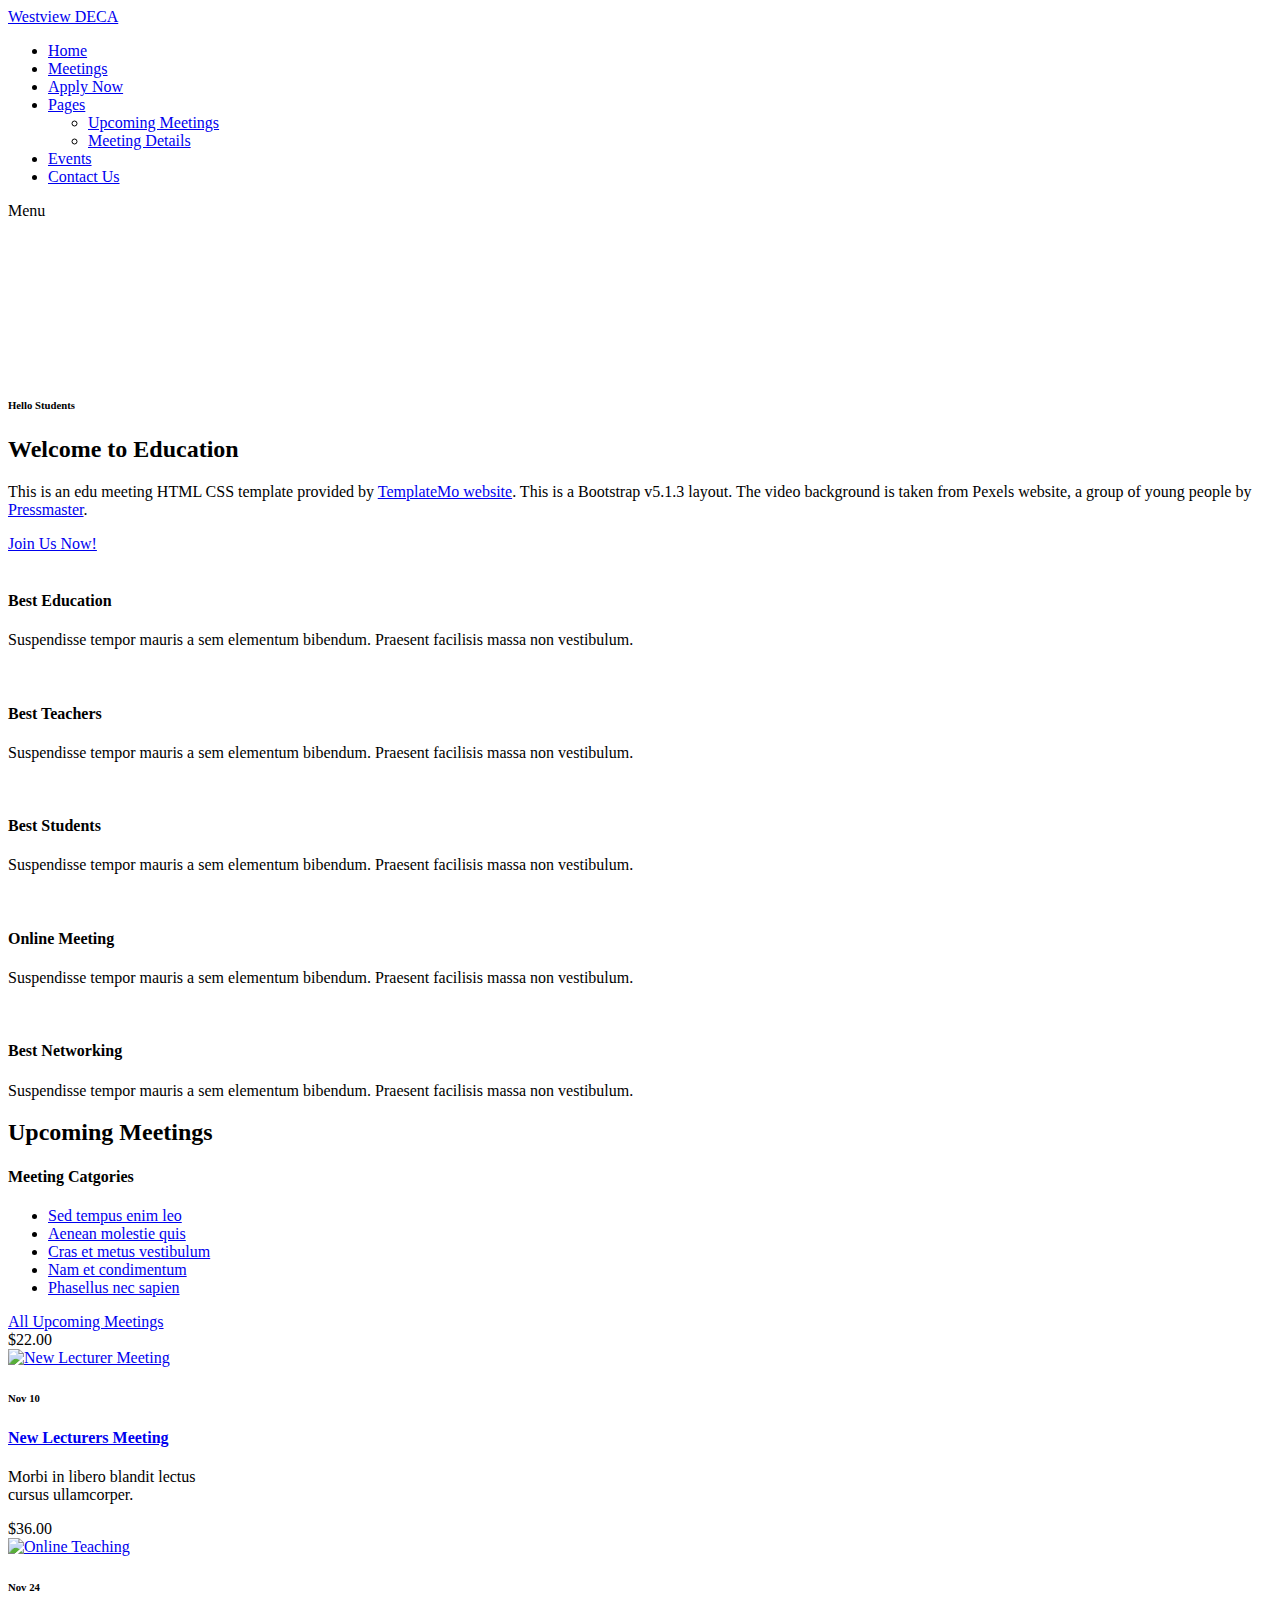
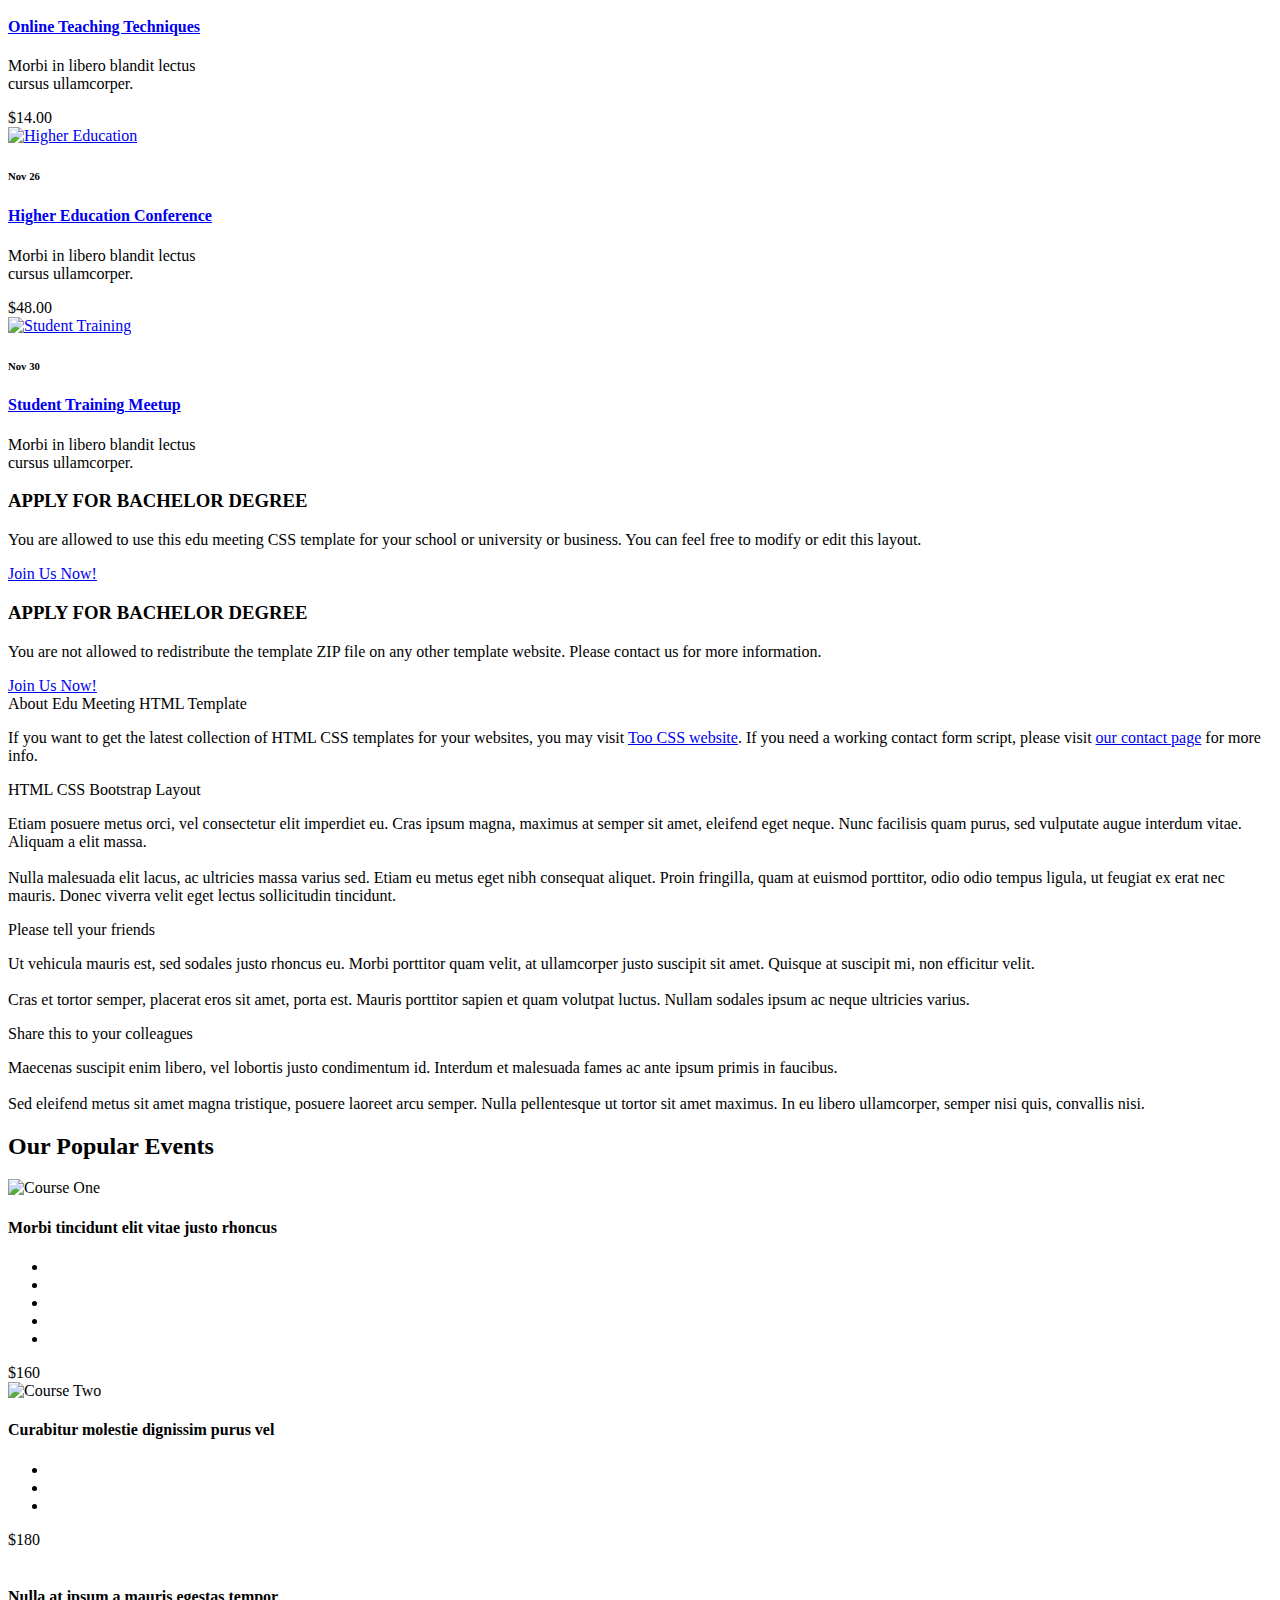
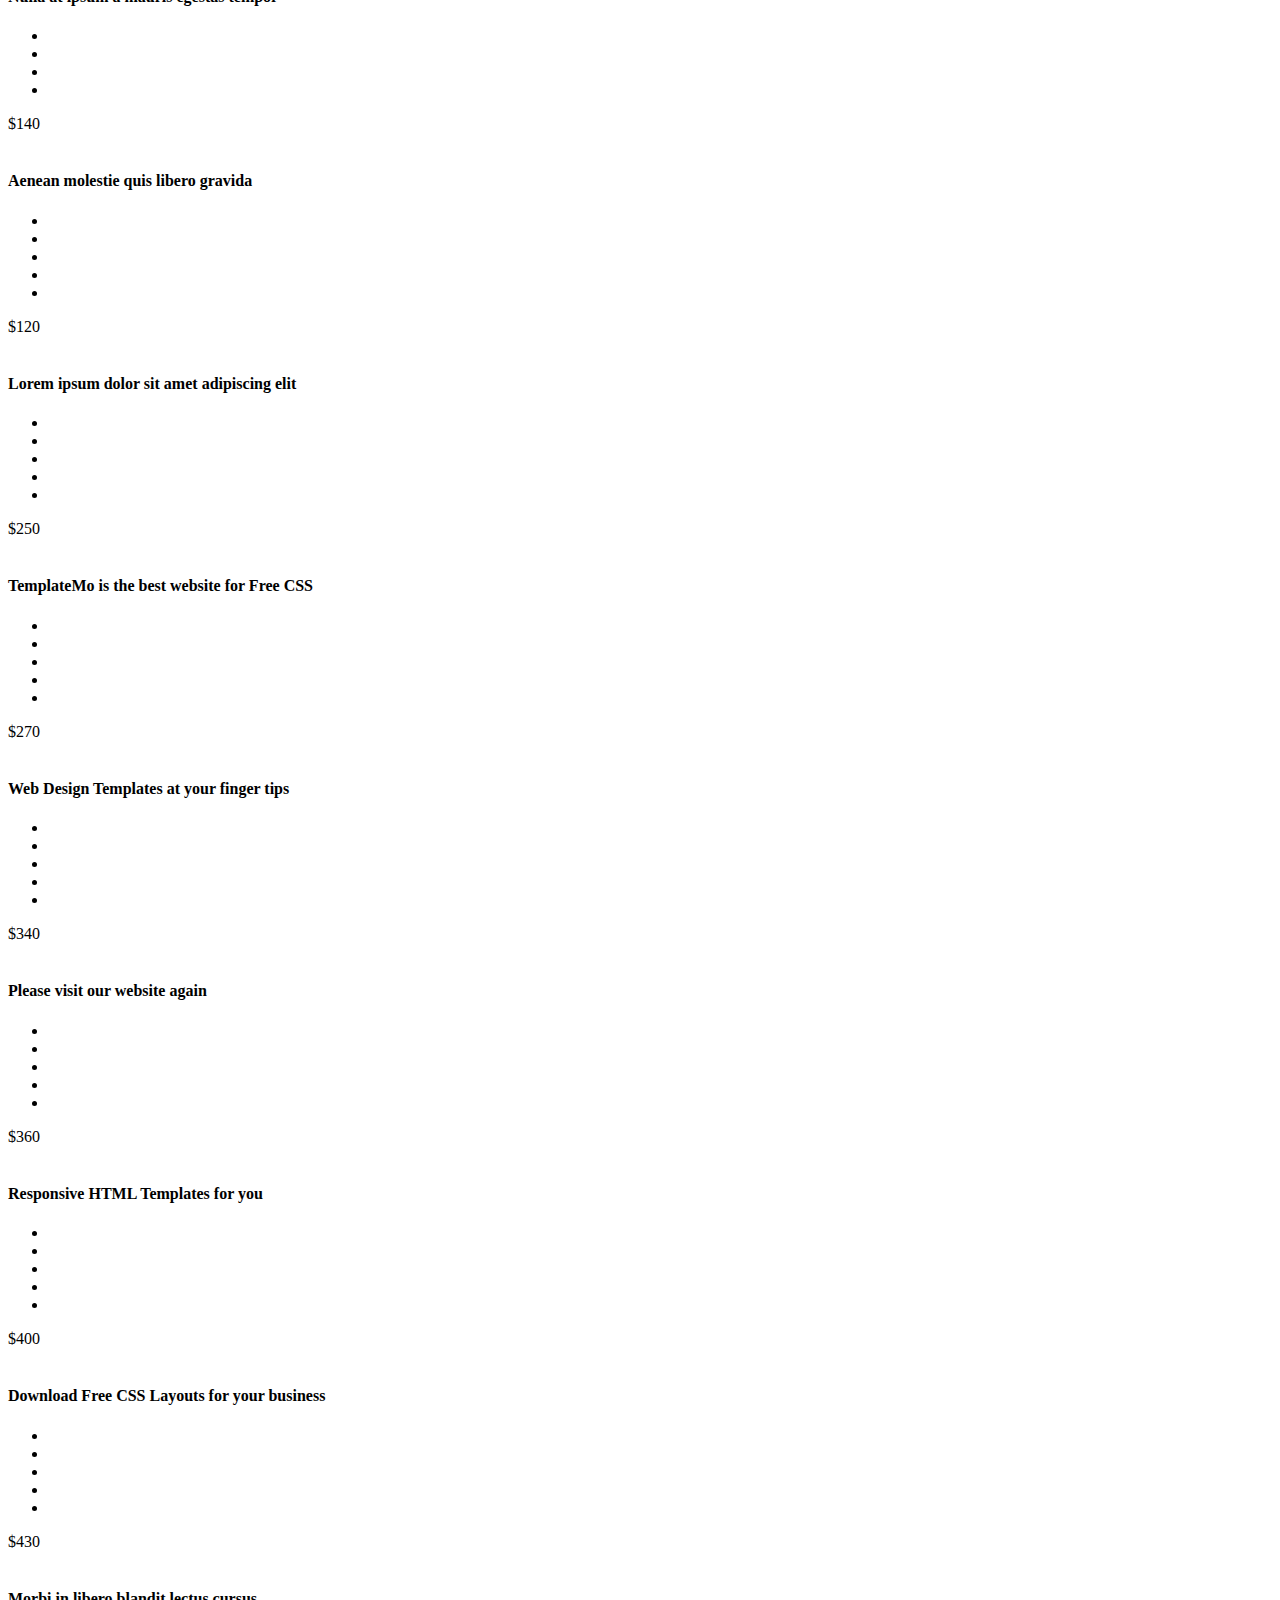
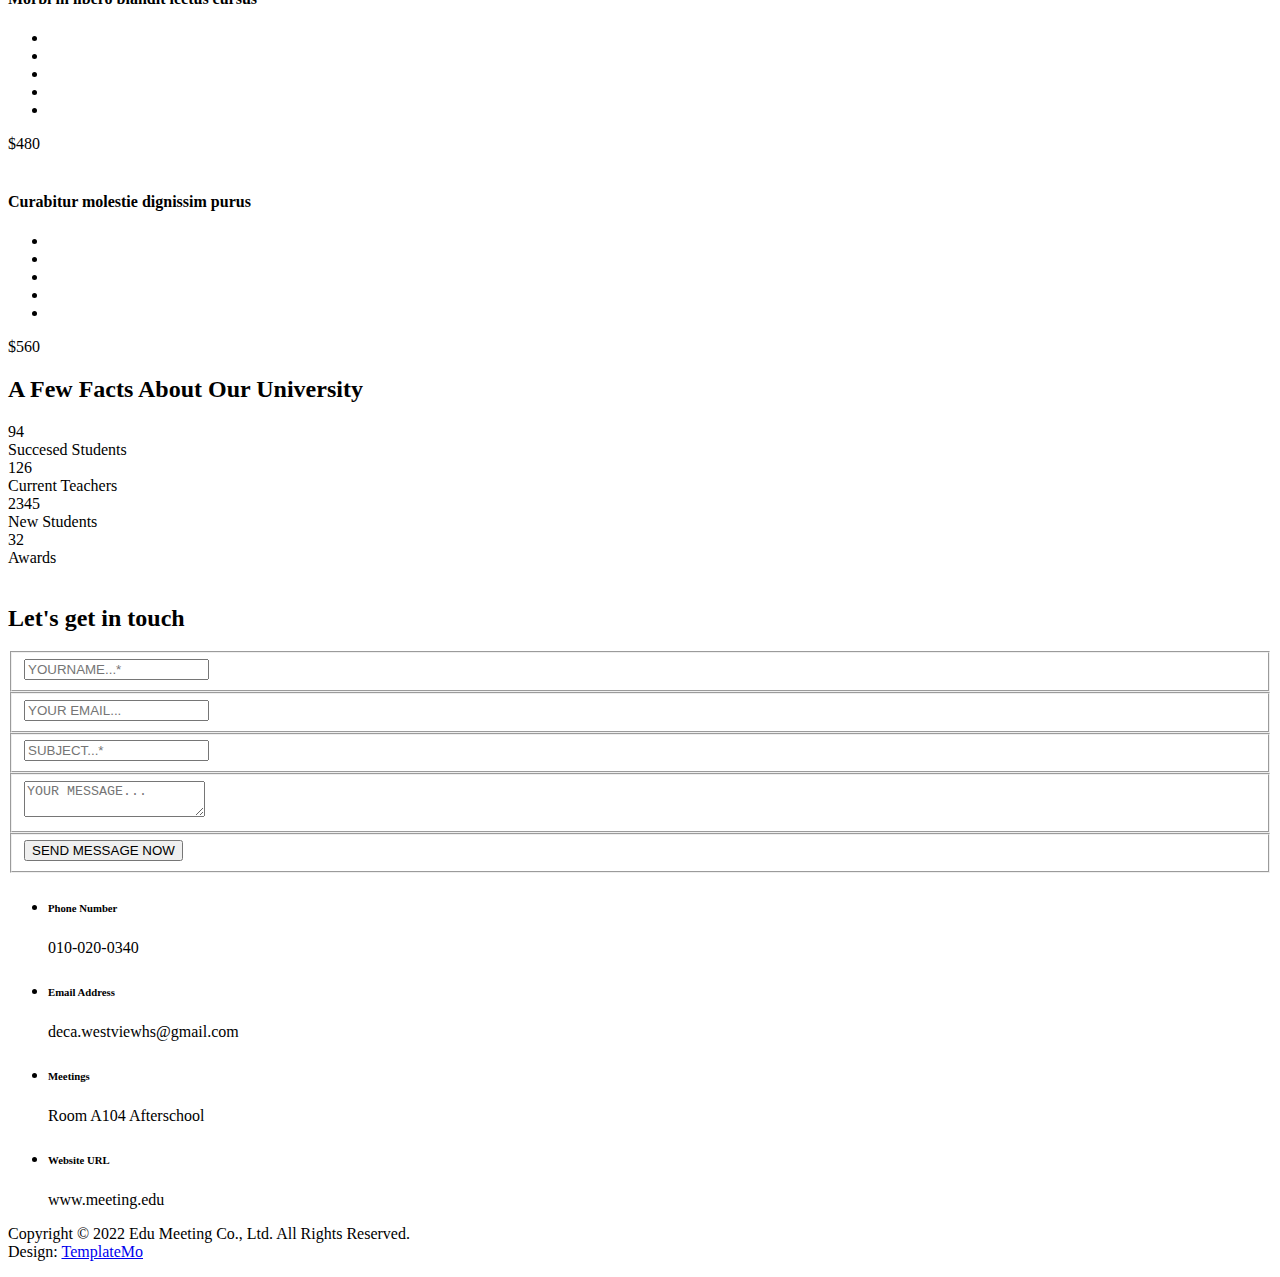
==== DECA/index.html @ 2450dc6e "Update index.html" ====
<!DOCTYPE html>
<html lang="en">

  <head>

    <meta charset="utf-8">
    <meta name="viewport" content="width=device-width, initial-scale=1, shrink-to-fit=no">
    <meta name="description" content="">
    <meta name="author" content="TemplateMo">
    <link href="https://fonts.googleapis.com/css?family=Poppins:100,200,300,400,500,600,700,800,900" rel="stylesheet">

    <title>Westview DECA</title>

    <!-- Bootstrap core CSS -->
    <link href="vendor/bootstrap/css/bootstrap.min.css" rel="stylesheet">


    <!-- Additional CSS Files -->
    <link rel="stylesheet" href="assets/css/fontawesome.css">
    <link rel="stylesheet" href="assets/css/templatemo-edu-meeting.css">
    <link rel="stylesheet" href="assets/css/owl.css">
    <link rel="stylesheet" href="assets/css/lightbox.css">

  </head>

<body>

 

  <!-- ***** Header Area Start ***** -->
  <header class="header-area header-sticky">
      <div class="container">
          <div class="row">
              <div class="col-12">
                  <nav class="main-nav">
                      <!-- ***** Logo Start ***** -->
                      <a href="index.html" class="logo">
                          Westview DECA
                      </a>
                      <!-- ***** Logo End ***** -->
                      <!-- ***** Menu Start ***** -->
                      <ul class="nav">
                          <li class="scroll-to-section"><a href="#top" class="active">Home</a></li>
                          <li><a href="meetings.html">Meetings</a></li>
                          <li class="scroll-to-section"><a href="#apply">Apply Now</a></li>
                          <li class="has-sub">
                              <a href="javascript:void(0)">Pages</a>
                              <ul class="sub-menu">
                                  <li><a href="meetings.html">Upcoming Meetings</a></li>
                                  <li><a href="meeting-details.html">Meeting Details</a></li>
                              </ul>
                          </li>
                          <li class="scroll-to-section"><a href="#courses">Events</a></li> 
                          <li class="scroll-to-section"><a href="#contact">Contact Us</a></li> 
                      </ul>        
                      <a class='menu-trigger'>
                          <span>Menu</span>
                      </a>
                      <!-- ***** Menu End ***** -->
                  </nav>
              </div>
          </div>
      </div>
  </header>
  <!-- ***** Header Area End ***** -->

  <!-- ***** Main Banner Area Start ***** -->
  <section class="section main-banner" id="top" data-section="section1">
      <video autoplay muted loop id="bg-video">
          <source src="assets/images/course-video.mp4" type="video/mp4" />
      </video>

      <div class="video-overlay header-text">
          <div class="container">
            <div class="row">
              <div class="col-lg-12">
                <div class="caption">
              <h6>Hello Students</h6>
              <h2>Welcome to Education</h2>
              <p>This is an edu meeting HTML CSS template provided by <a rel="nofollow" href="https://templatemo.com/page/1" target="_blank">TemplateMo website</a>. This is a Bootstrap v5.1.3 layout. The video background is taken from Pexels website, a group of young people by <a rel="nofollow" href="https://www.pexels.com/@pressmaster" target="_blank">Pressmaster</a>.</p>
              <div class="main-button-red">
                  <div class="scroll-to-section"><a href="#contact">Join Us Now!</a></div>
              </div>
          </div>
              </div>
            </div>
          </div>
      </div>
  </section>
  <!-- ***** Main Banner Area End ***** -->

  <section class="services">
    <div class="container">
      <div class="row">
        <div class="col-lg-12">
          <div class="owl-service-item owl-carousel">
          
            <div class="item">
              <div class="icon">
                <img src="assets/images/service-icon-01.png" alt="">
              </div>
              <div class="down-content">
                <h4>Best Education</h4>
                <p>Suspendisse tempor mauris a sem elementum bibendum. Praesent facilisis massa non vestibulum.</p>
              </div>
            </div>
            
            <div class="item">
              <div class="icon">
                <img src="assets/images/service-icon-02.png" alt="">
              </div>
              <div class="down-content">
                <h4>Best Teachers</h4>
                <p>Suspendisse tempor mauris a sem elementum bibendum. Praesent facilisis massa non vestibulum.</p>
              </div>
            </div>
            
            <div class="item">
              <div class="icon">
                <img src="assets/images/service-icon-03.png" alt="">
              </div>
              <div class="down-content">
                <h4>Best Students</h4>
                <p>Suspendisse tempor mauris a sem elementum bibendum. Praesent facilisis massa non vestibulum.</p>
              </div>
            </div>
            
            <div class="item">
              <div class="icon">
                <img src="assets/images/service-icon-02.png" alt="">
              </div>
              <div class="down-content">
                <h4>Online Meeting</h4>
                <p>Suspendisse tempor mauris a sem elementum bibendum. Praesent facilisis massa non vestibulum.</p>
              </div>
            </div>
            
            <div class="item">
              <div class="icon">
                <img src="assets/images/service-icon-03.png" alt="">
              </div>
              <div class="down-content">
                <h4>Best Networking</h4>
                <p>Suspendisse tempor mauris a sem elementum bibendum. Praesent facilisis massa non vestibulum.</p>
              </div>
            </div>
            
          </div>
        </div>
      </div>
    </div>
  </section>

  <section class="upcoming-meetings" id="meetings">
    <div class="container">
      <div class="row">
        <div class="col-lg-12">
          <div class="section-heading">
            <h2>Upcoming Meetings</h2>
          </div>
        </div>
        <div class="col-lg-4">
          <div class="categories">
            <h4>Meeting Catgories</h4>
            <ul>
              <li><a href="#">Sed tempus enim leo</a></li>
              <li><a href="#">Aenean molestie quis</a></li>
              <li><a href="#">Cras et metus vestibulum</a></li>
              <li><a href="#">Nam et condimentum</a></li>
              <li><a href="#">Phasellus nec sapien</a></li>
            </ul>
            <div class="main-button-red">
              <a href="meetings.html">All Upcoming Meetings</a>
            </div>
          </div>
        </div>
        <div class="col-lg-8">
          <div class="row">
            <div class="col-lg-6">
              <div class="meeting-item">
                <div class="thumb">
                  <div class="price">
                    <span>$22.00</span>
                  </div>
                  <a href="meeting-details.html"><img src="assets/images/meeting-01.jpg" alt="New Lecturer Meeting"></a>
                </div>
                <div class="down-content">
                  <div class="date">
                    <h6>Nov <span>10</span></h6>
                  </div>
                  <a href="meeting-details.html"><h4>New Lecturers Meeting</h4></a>
                  <p>Morbi in libero blandit lectus<br>cursus ullamcorper.</p>
                </div>
              </div>
            </div>
            <div class="col-lg-6">
              <div class="meeting-item">
                <div class="thumb">
                  <div class="price">
                    <span>$36.00</span>
                  </div>
                  <a href="meeting-details.html"><img src="assets/images/meeting-02.jpg" alt="Online Teaching"></a>
                </div>
                <div class="down-content">
                  <div class="date">
                    <h6>Nov <span>24</span></h6>
                  </div>
                  <a href="meeting-details.html"><h4>Online Teaching Techniques</h4></a>
                  <p>Morbi in libero blandit lectus<br>cursus ullamcorper.</p>
                </div>
              </div>
            </div>
            <div class="col-lg-6">
              <div class="meeting-item">
                <div class="thumb">
                  <div class="price">
                    <span>$14.00</span>
                  </div>
                  <a href="meeting-details.html"><img src="assets/images/meeting-03.jpg" alt="Higher Education"></a>
                </div>
                <div class="down-content">
                  <div class="date">
                    <h6>Nov <span>26</span></h6>
                  </div>
                  <a href="meeting-details.html"><h4>Higher Education Conference</h4></a>
                  <p>Morbi in libero blandit lectus<br>cursus ullamcorper.</p>
                </div>
              </div>
            </div>
            <div class="col-lg-6">
              <div class="meeting-item">
                <div class="thumb">
                  <div class="price">
                    <span>$48.00</span>
                  </div>
                  <a href="meeting-details.html"><img src="assets/images/meeting-04.jpg" alt="Student Training"></a>
                </div>
                <div class="down-content">
                  <div class="date">
                    <h6>Nov <span>30</span></h6>
                  </div>
                  <a href="meeting-details.html"><h4>Student Training Meetup</h4></a>
                  <p>Morbi in libero blandit lectus<br>cursus ullamcorper.</p>
                </div>
              </div>
            </div>
          </div>
        </div>
      </div>
    </div>
  </section>

  <section class="apply-now" id="apply">
    <div class="container">
      <div class="row">
        <div class="col-lg-6 align-self-center">
          <div class="row">
            <div class="col-lg-12">
              <div class="item">
                <h3>APPLY FOR BACHELOR DEGREE</h3>
                <p>You are allowed to use this edu meeting CSS template for your school or university or business. You can feel free to modify or edit this layout.</p>
                <div class="main-button-red">
                  <div class="scroll-to-section"><a href="#contact">Join Us Now!</a></div>
              </div>
              </div>
            </div>
            <div class="col-lg-12">
              <div class="item">
                <h3>APPLY FOR BACHELOR DEGREE</h3>
                <p>You are not allowed to redistribute the template ZIP file on any other template website. Please contact us for more information.</p>
                <div class="main-button-yellow">
                  <div class="scroll-to-section"><a href="#contact">Join Us Now!</a></div>
              </div>
              </div>
            </div>
          </div>
        </div>
        <div class="col-lg-6">
          <div class="accordions is-first-expanded">
            <article class="accordion">
                <div class="accordion-head">
                    <span>About Edu Meeting HTML Template</span>
                    <span class="icon">
                        <i class="icon fa fa-chevron-right"></i>
                    </span>
                </div>
                <div class="accordion-body">
                    <div class="content">
                        <p>If you want to get the latest collection of HTML CSS templates for your websites, you may visit <a rel="nofollow" href="https://www.toocss.com/" target="_blank">Too CSS website</a>. If you need a working contact form script, please visit <a href="https://templatemo.com/contact" target="_parent">our contact page</a> for more info.</p>
                    </div>
                </div>
            </article>
            <article class="accordion">
                <div class="accordion-head">
                    <span>HTML CSS Bootstrap Layout</span>
                    <span class="icon">
                        <i class="icon fa fa-chevron-right"></i>
                    </span>
                </div>
                <div class="accordion-body">
                    <div class="content">
                        <p>Etiam posuere metus orci, vel consectetur elit imperdiet eu. Cras ipsum magna, maximus at semper sit amet, eleifend eget neque. Nunc facilisis quam purus, sed vulputate augue interdum vitae. Aliquam a elit massa.<br><br>
                        Nulla malesuada elit lacus, ac ultricies massa varius sed. Etiam eu metus eget nibh consequat aliquet. Proin fringilla, quam at euismod porttitor, odio odio tempus ligula, ut feugiat ex erat nec mauris. Donec viverra velit eget lectus sollicitudin tincidunt.</p>
                    </div>
                </div>
            </article>
            <article class="accordion">
                <div class="accordion-head">
                    <span>Please tell your friends</span>
                    <span class="icon">
                        <i class="icon fa fa-chevron-right"></i>
                    </span>
                </div>
                <div class="accordion-body">
                    <div class="content">
                        <p>Ut vehicula mauris est, sed sodales justo rhoncus eu. Morbi porttitor quam velit, at ullamcorper justo suscipit sit amet. Quisque at suscipit mi, non efficitur velit.<br><br>
                        Cras et tortor semper, placerat eros sit amet, porta est. Mauris porttitor sapien et quam volutpat luctus. Nullam sodales ipsum ac neque ultricies varius.</p>
                    </div>
                </div>
            </article>
            <article class="accordion last-accordion">
                <div class="accordion-head">
                    <span>Share this to your colleagues</span>
                    <span class="icon">
                        <i class="icon fa fa-chevron-right"></i>
                    </span>
                </div>
                <div class="accordion-body">
                    <div class="content">
                        <p>Maecenas suscipit enim libero, vel lobortis justo condimentum id. Interdum et malesuada fames ac ante ipsum primis in faucibus.<br><br>
                        Sed eleifend metus sit amet magna tristique, posuere laoreet arcu semper. Nulla pellentesque ut tortor sit amet maximus. In eu libero ullamcorper, semper nisi quis, convallis nisi.</p>
                    </div>
                </div>
            </article>
        </div>
        </div>
      </div>
    </div>
  </section>

  <section class="our-courses" id="courses">
    <div class="container">
      <div class="row">
        <div class="col-lg-12">
          <div class="section-heading">
            <h2>Our Popular Events</h2>
          </div>
        </div>
        <div class="col-lg-12">
          <div class="owl-courses-item owl-carousel">
            <div class="item">
              <img src="assets/images/course-01.jpg" alt="Course One">
              <div class="down-content">
                <h4>Morbi tincidunt elit vitae justo rhoncus</h4>
                <div class="info">
                  <div class="row">
                    <div class="col-8">
                      <ul>
                        <li><i class="fa fa-star"></i></li>
                        <li><i class="fa fa-star"></i></li>
                        <li><i class="fa fa-star"></i></li>
                        <li><i class="fa fa-star"></i></li>
                        <li><i class="fa fa-star"></i></li>
                      </ul>
                    </div>
                    <div class="col-4">
                       <span>$160</span>
                    </div>
                  </div>
                </div>
              </div>
            </div>
            <div class="item">
              <img src="assets/images/course-02.jpg" alt="Course Two">
              <div class="down-content">
                <h4>Curabitur molestie dignissim purus vel</h4>
                <div class="info">
                  <div class="row">
                    <div class="col-8">
                      <ul>
                        <li><i class="fa fa-star"></i></li>
                        <li><i class="fa fa-star"></i></li>
                        <li><i class="fa fa-star"></i></li>
                      </ul>
                    </div>
                    <div class="col-4">
                       <span>$180</span>
                    </div>
                  </div>
                </div>
              </div>
            </div>
            <div class="item">
              <img src="assets/images/course-03.jpg" alt="">
              <div class="down-content">
                <h4>Nulla at ipsum a mauris egestas tempor</h4>
                <div class="info">
                  <div class="row">
                    <div class="col-8">
                      <ul>
                        <li><i class="fa fa-star"></i></li>
                        <li><i class="fa fa-star"></i></li>
                        <li><i class="fa fa-star"></i></li>
                        <li><i class="fa fa-star"></i></li>
                      </ul>
                    </div>
                    <div class="col-4">
                       <span>$140</span>
                    </div>
                  </div>
                </div>
              </div>
            </div>
            <div class="item">
              <img src="assets/images/course-04.jpg" alt="">
              <div class="down-content">
                <h4>Aenean molestie quis libero gravida</h4>
                <div class="info">
                  <div class="row">
                    <div class="col-8">
                      <ul>
                        <li><i class="fa fa-star"></i></li>
                        <li><i class="fa fa-star"></i></li>
                        <li><i class="fa fa-star"></i></li>
                        <li><i class="fa fa-star"></i></li>
                        <li><i class="fa fa-star"></i></li>
                      </ul>
                    </div>
                    <div class="col-4">
                       <span>$120</span>
                    </div>
                  </div>
                </div>
              </div>
            </div>
            <div class="item">
              <img src="assets/images/course-01.jpg" alt="">
              <div class="down-content">
                <h4>Lorem ipsum dolor sit amet adipiscing elit</h4>
                <div class="info">
                  <div class="row">
                    <div class="col-8">
                      <ul>
                        <li><i class="fa fa-star"></i></li>
                        <li><i class="fa fa-star"></i></li>
                        <li><i class="fa fa-star"></i></li>
                        <li><i class="fa fa-star"></i></li>
                        <li><i class="fa fa-star"></i></li>
                      </ul>
                    </div>
                    <div class="col-4">
                       <span>$250</span>
                    </div>
                  </div>
                </div>
              </div>
            </div>
            <div class="item">
              <img src="assets/images/course-02.jpg" alt="">
              <div class="down-content">
                <h4>TemplateMo is the best website for Free CSS</h4>
                <div class="info">
                  <div class="row">
                    <div class="col-8">
                      <ul>
                        <li><i class="fa fa-star"></i></li>
                        <li><i class="fa fa-star"></i></li>
                        <li><i class="fa fa-star"></i></li>
                        <li><i class="fa fa-star"></i></li>
                        <li><i class="fa fa-star"></i></li>
                      </ul>
                    </div>
                    <div class="col-4">
                       <span>$270</span>
                    </div>
                  </div>
                </div>
              </div>
            </div>
            <div class="item">
              <img src="assets/images/course-03.jpg" alt="">
              <div class="down-content">
                <h4>Web Design Templates at your finger tips</h4>
                <div class="info">
                  <div class="row">
                    <div class="col-8">
                      <ul>
                        <li><i class="fa fa-star"></i></li>
                        <li><i class="fa fa-star"></i></li>
                        <li><i class="fa fa-star"></i></li>
                        <li><i class="fa fa-star"></i></li>
                        <li><i class="fa fa-star"></i></li>
                      </ul>
                    </div>
                    <div class="col-4">
                       <span>$340</span>
                    </div>
                  </div>
                </div>
              </div>
            </div>
            <div class="item">
              <img src="assets/images/course-04.jpg" alt="">
              <div class="down-content">
                <h4>Please visit our website again</h4>
                <div class="info">
                  <div class="row">
                    <div class="col-8">
                      <ul>
                        <li><i class="fa fa-star"></i></li>
                        <li><i class="fa fa-star"></i></li>
                        <li><i class="fa fa-star"></i></li>
                        <li><i class="fa fa-star"></i></li>
                        <li><i class="fa fa-star"></i></li>
                      </ul>
                    </div>
                    <div class="col-4">
                       <span>$360</span>
                    </div>
                  </div>
                </div>
              </div>
            </div>
            <div class="item">
              <img src="assets/images/course-01.jpg" alt="">
              <div class="down-content">
                <h4>Responsive HTML Templates for you</h4>
                <div class="info">
                  <div class="row">
                    <div class="col-8">
                      <ul>
                        <li><i class="fa fa-star"></i></li>
                        <li><i class="fa fa-star"></i></li>
                        <li><i class="fa fa-star"></i></li>
                        <li><i class="fa fa-star"></i></li>
                        <li><i class="fa fa-star"></i></li>
                      </ul>
                    </div>
                    <div class="col-4">
                       <span>$400</span>
                    </div>
                  </div>
                </div>
              </div>
            </div>
            <div class="item">
              <img src="assets/images/course-02.jpg" alt="">
              <div class="down-content">
                <h4>Download Free CSS Layouts for your business</h4>
                <div class="info">
                  <div class="row">
                    <div class="col-8">
                      <ul>
                        <li><i class="fa fa-star"></i></li>
                        <li><i class="fa fa-star"></i></li>
                        <li><i class="fa fa-star"></i></li>
                        <li><i class="fa fa-star"></i></li>
                        <li><i class="fa fa-star"></i></li>
                      </ul>
                    </div>
                    <div class="col-4">
                       <span>$430</span>
                    </div>
                  </div>
                </div>
              </div>
            </div>
            <div class="item">
              <img src="assets/images/course-03.jpg" alt="">
              <div class="down-content">
                <h4>Morbi in libero blandit lectus cursus</h4>
                <div class="info">
                  <div class="row">
                    <div class="col-8">
                      <ul>
                        <li><i class="fa fa-star"></i></li>
                        <li><i class="fa fa-star"></i></li>
                        <li><i class="fa fa-star"></i></li>
                        <li><i class="fa fa-star"></i></li>
                        <li><i class="fa fa-star"></i></li>
                      </ul>
                    </div>
                    <div class="col-4">
                       <span>$480</span>
                    </div>
                  </div>
                </div>
              </div>
            </div>
            <div class="item">
              <img src="assets/images/course-04.jpg" alt="">
              <div class="down-content">
                <h4>Curabitur molestie dignissim purus</h4>
                <div class="info">
                  <div class="row">
                    <div class="col-8">
                      <ul>
                        <li><i class="fa fa-star"></i></li>
                        <li><i class="fa fa-star"></i></li>
                        <li><i class="fa fa-star"></i></li>
                        <li><i class="fa fa-star"></i></li>
                        <li><i class="fa fa-star"></i></li>
                      </ul>
                    </div>
                    <div class="col-4">
                       <span>$560</span>
                    </div>
                  </div>
                </div>
              </div>
            </div>
          </div>
        </div>
      </div>
    </div>
  </section>

  <section class="our-facts">
    <div class="container">
      <div class="row">
        <div class="col-lg-6">
          <div class="row">
            <div class="col-lg-12">
              <h2>A Few Facts About Our University</h2>
            </div>
            <div class="col-lg-6">
              <div class="row">
                <div class="col-12">
                  <div class="count-area-content percentage">
                    <div class="count-digit">94</div>
                    <div class="count-title">Succesed Students</div>
                  </div>
                </div>
                <div class="col-12">
                  <div class="count-area-content">
                    <div class="count-digit">126</div>
                    <div class="count-title">Current Teachers</div>
                  </div>
                </div>
              </div>
            </div>
            <div class="col-lg-6">
              <div class="row">
                <div class="col-12">
                  <div class="count-area-content new-students">
                    <div class="count-digit">2345</div>
                    <div class="count-title">New Students</div>
                  </div>
                </div> 
                <div class="col-12">
                  <div class="count-area-content">
                    <div class="count-digit">32</div>
                    <div class="count-title">Awards</div>
                  </div>
                </div>
              </div>
            </div>
          </div>
        </div> 
        <div class="col-lg-6 align-self-center">
          <div class="video">
            <a href="https://www.youtube.com/watch?v=HndV87XpkWg" target="_blank"><img src="assets/images/play-icon.png" alt=""></a>
          </div>
        </div>
      </div>
    </div>
  </section>

  <section class="contact-us" id="contact">
    <div class="container">
      <div class="row">
        <div class="col-lg-9 align-self-center">
          <div class="row">
            <div class="col-lg-12">
              <form id="contact" action="" method="post">
                <div class="row">
                  <div class="col-lg-12">
                    <h2>Let's get in touch</h2>
                  </div>
                  <div class="col-lg-4">
                    <fieldset>
                      <input name="name" type="text" id="name" placeholder="YOURNAME...*" required="">
                    </fieldset>
                  </div>
                  <div class="col-lg-4">
                    <fieldset>
                    <input name="email" type="text" id="email" pattern="[^ @]*@[^ @]*" placeholder="YOUR EMAIL..." required="">
                  </fieldset>
                  </div>
                  <div class="col-lg-4">
                    <fieldset>
                      <input name="subject" type="text" id="subject" placeholder="SUBJECT...*" required="">
                    </fieldset>
                  </div>
                  <div class="col-lg-12">
                    <fieldset>
                      <textarea name="message" type="text" class="form-control" id="message" placeholder="YOUR MESSAGE..." required=""></textarea>
                    </fieldset>
                  </div>
                  <div class="col-lg-12">
                    <fieldset>
                      <button type="submit" id="form-submit" class="button">SEND MESSAGE NOW</button>
                    </fieldset>
                  </div>
                </div>
              </form>
            </div>
          </div>
        </div>
        <div class="col-lg-3">
          <div class="right-info">
            <ul>
              <li>
                <h6>Phone Number</h6>
                <span>010-020-0340</span>
              </li>
              <li>
                <h6>Email Address</h6>
                <span>deca.westviewhs@gmail.com</span>
              </li>
              <li>
                <h6>Meetings </h6>
                <span>Room A104 Afterschool</span>
              </li>
              <li>
                <h6>Website URL</h6>
                <span>www.meeting.edu</span>
              </li>
            </ul>
          </div>
        </div>
      </div>
    </div>
    <div class="footer">
      <p>Copyright © 2022 Edu Meeting Co., Ltd. All Rights Reserved. 
          <br>Design: <a href="https://templatemo.com" target="_parent" title="free css templates">TemplateMo</a></p>
    </div>
  </section>

  <!-- Scripts -->
  <!-- Bootstrap core JavaScript -->
    <script src="vendor/jquery/jquery.min.js"></script>
    <script src="vendor/bootstrap/js/bootstrap.bundle.min.js"></script>

    <script src="assets/js/isotope.min.js"></script>
    <script src="assets/js/owl-carousel.js"></script>
    <script src="assets/js/lightbox.js"></script>
    <script src="assets/js/tabs.js"></script>
    <script src="assets/js/video.js"></script>
    <script src="assets/js/slick-slider.js"></script>
    <script src="assets/js/custom.js"></script>
    <script>
        //according to loftblog tut
        $('.nav li:first').addClass('active');

        var showSection = function showSection(section, isAnimate) {
          var
          direction = section.replace(/#/, ''),
          reqSection = $('.section').filter('[data-section="' + direction + '"]'),
          reqSectionPos = reqSection.offset().top - 0;

          if (isAnimate) {
            $('body, html').animate({
              scrollTop: reqSectionPos },
            800);
          } else {
            $('body, html').scrollTop(reqSectionPos);
          }

        };

        var checkSection = function checkSection() {
          $('.section').each(function () {
            var
            $this = $(this),
            topEdge = $this.offset().top - 80,
            bottomEdge = topEdge + $this.height(),
            wScroll = $(window).scrollTop();
            if (topEdge < wScroll && bottomEdge > wScroll) {
              var
              currentId = $this.data('section'),
              reqLink = $('a').filter('[href*=\\#' + currentId + ']');
              reqLink.closest('li').addClass('active').
              siblings().removeClass('active');
            }
          });
        };

        $('.main-menu, .responsive-menu, .scroll-to-section').on('click', 'a', function (e) {
          e.preventDefault();
          showSection($(this).attr('href'), true);
        });

        $(window).scroll(function () {
          checkSection();
        });
    </script>
</body>

</body>
</html>
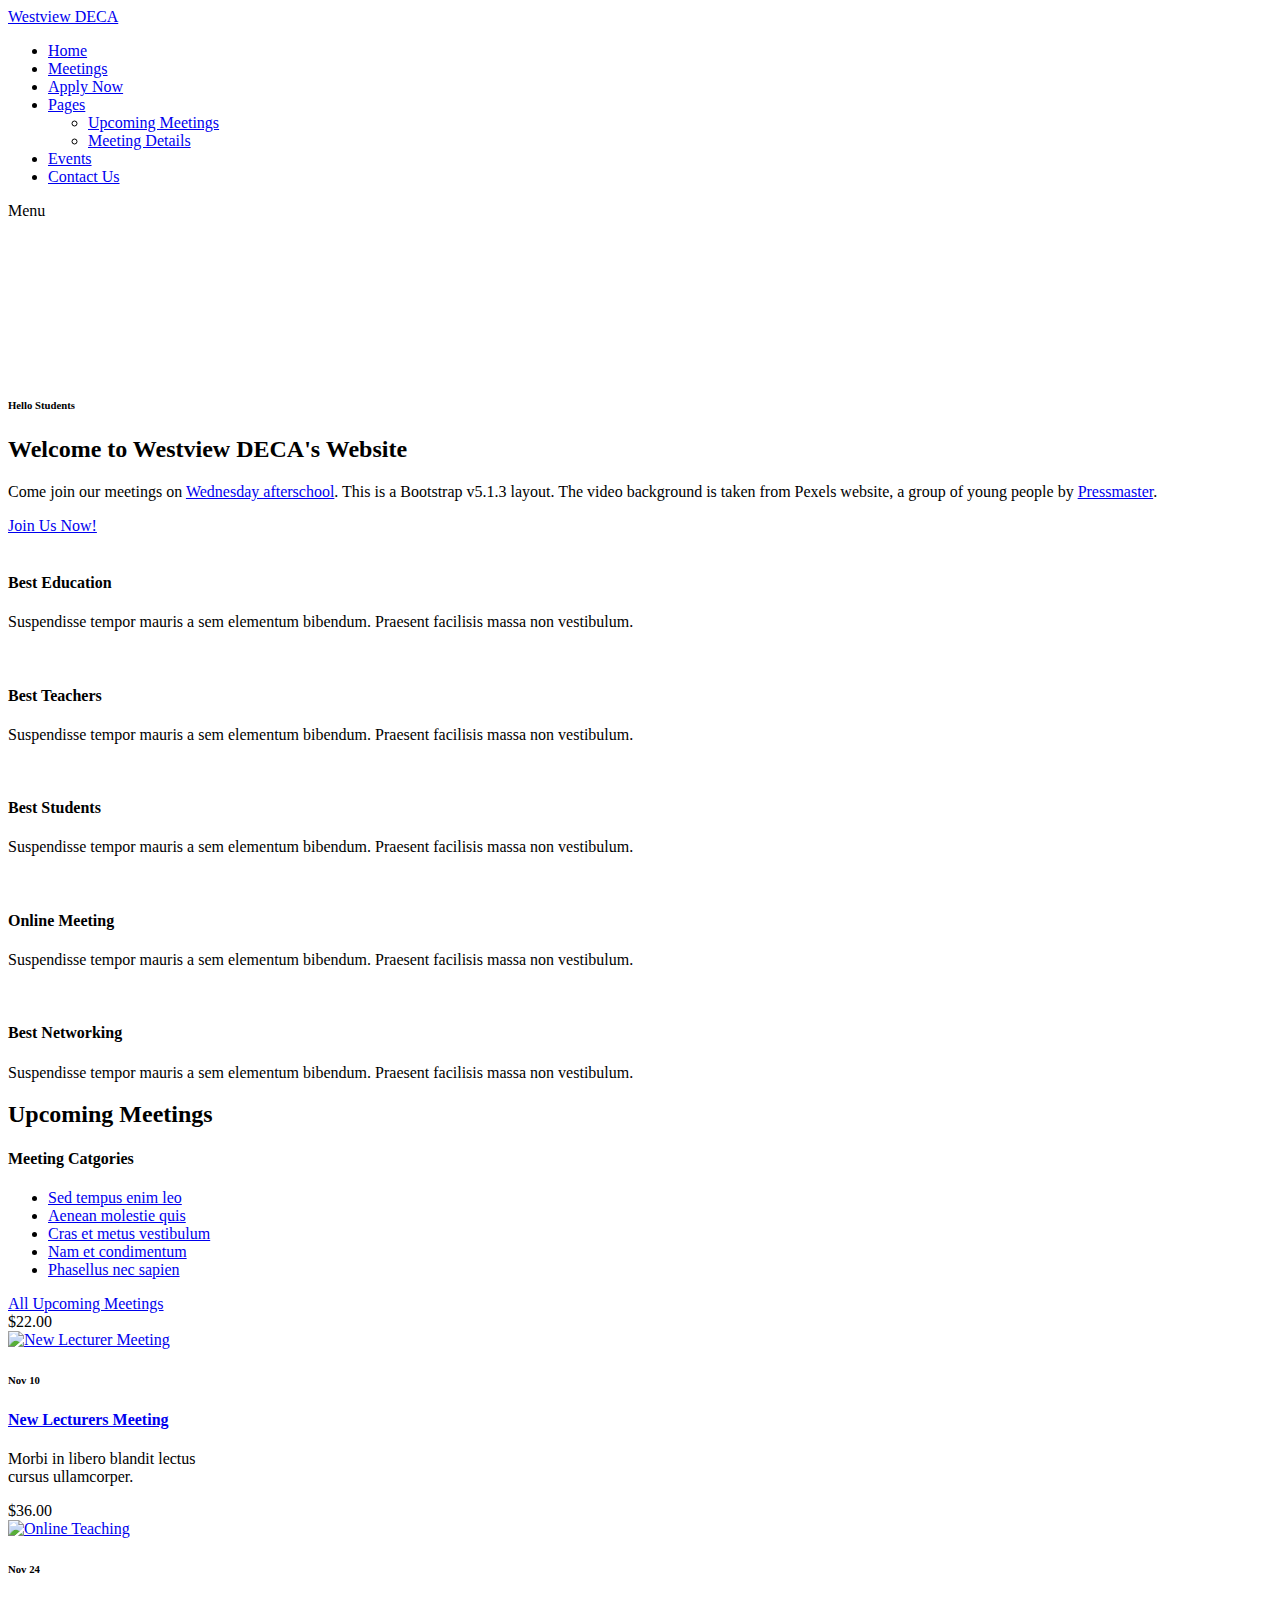
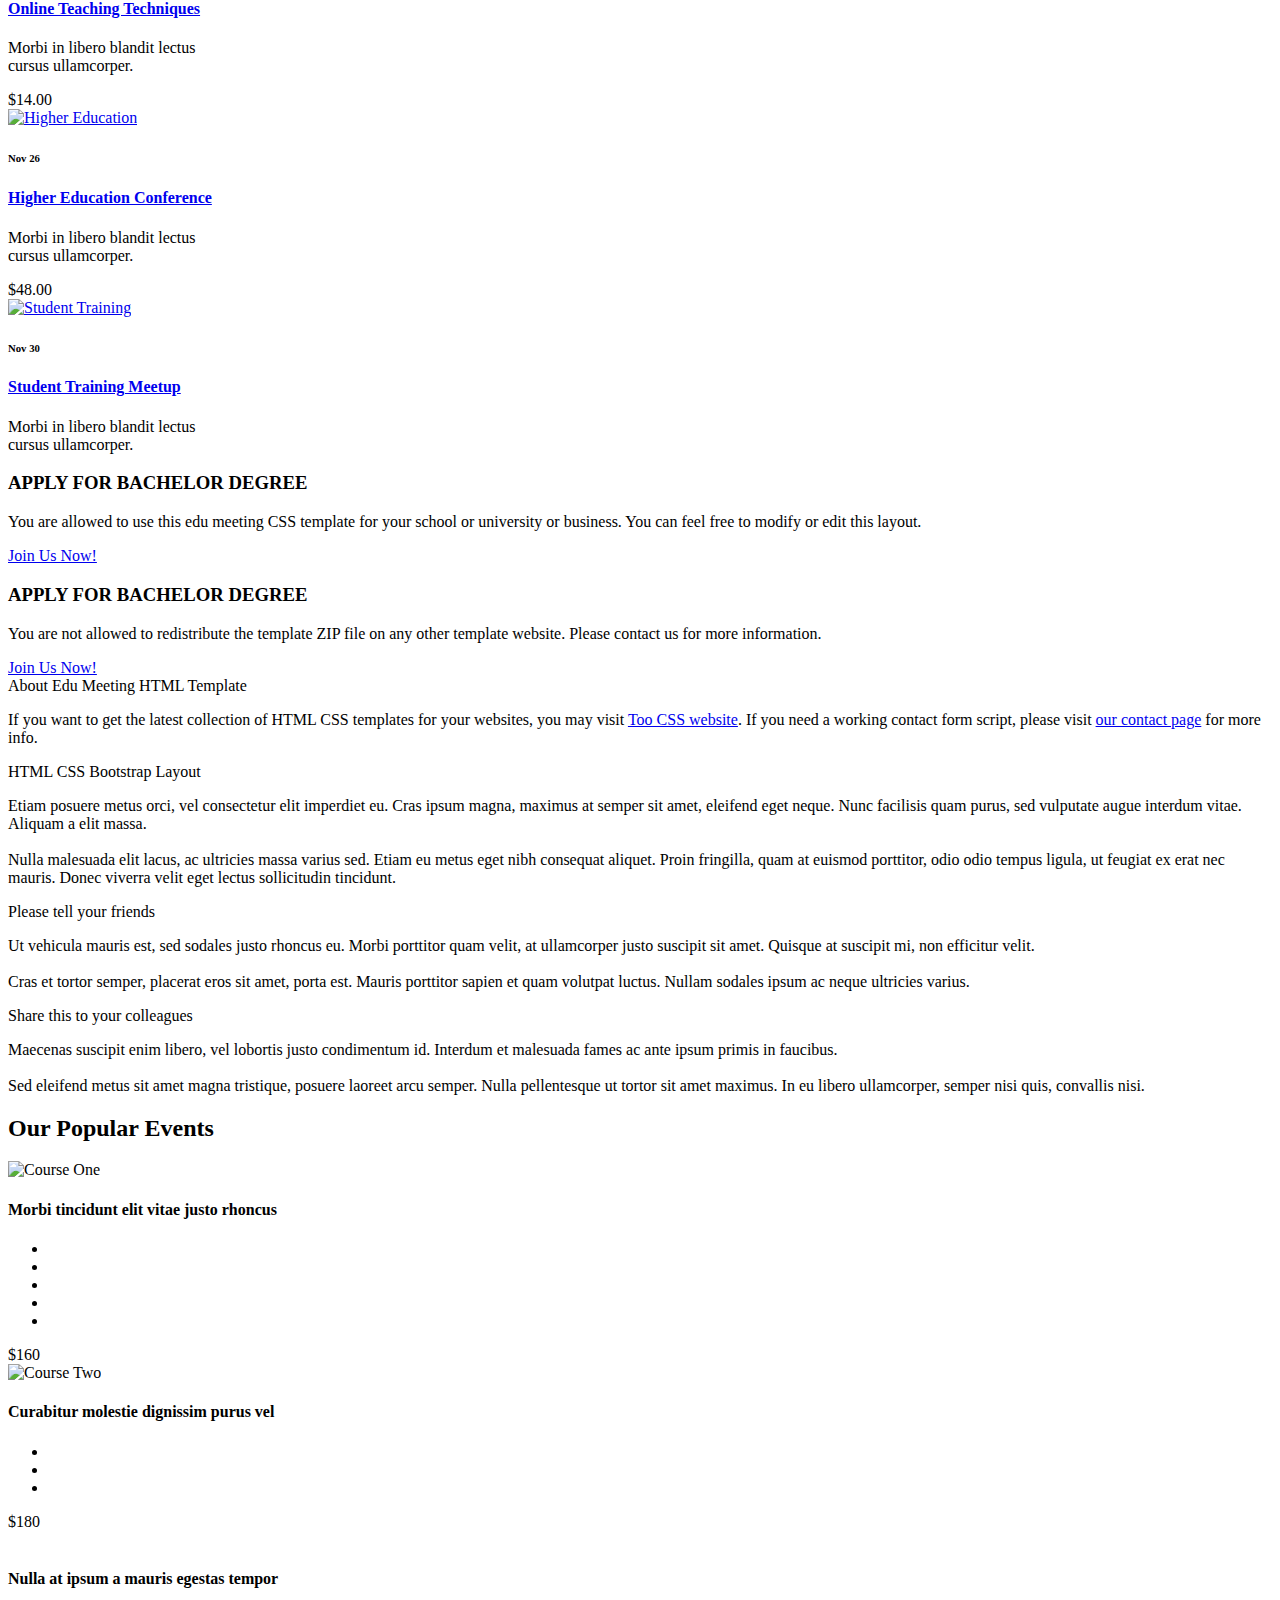
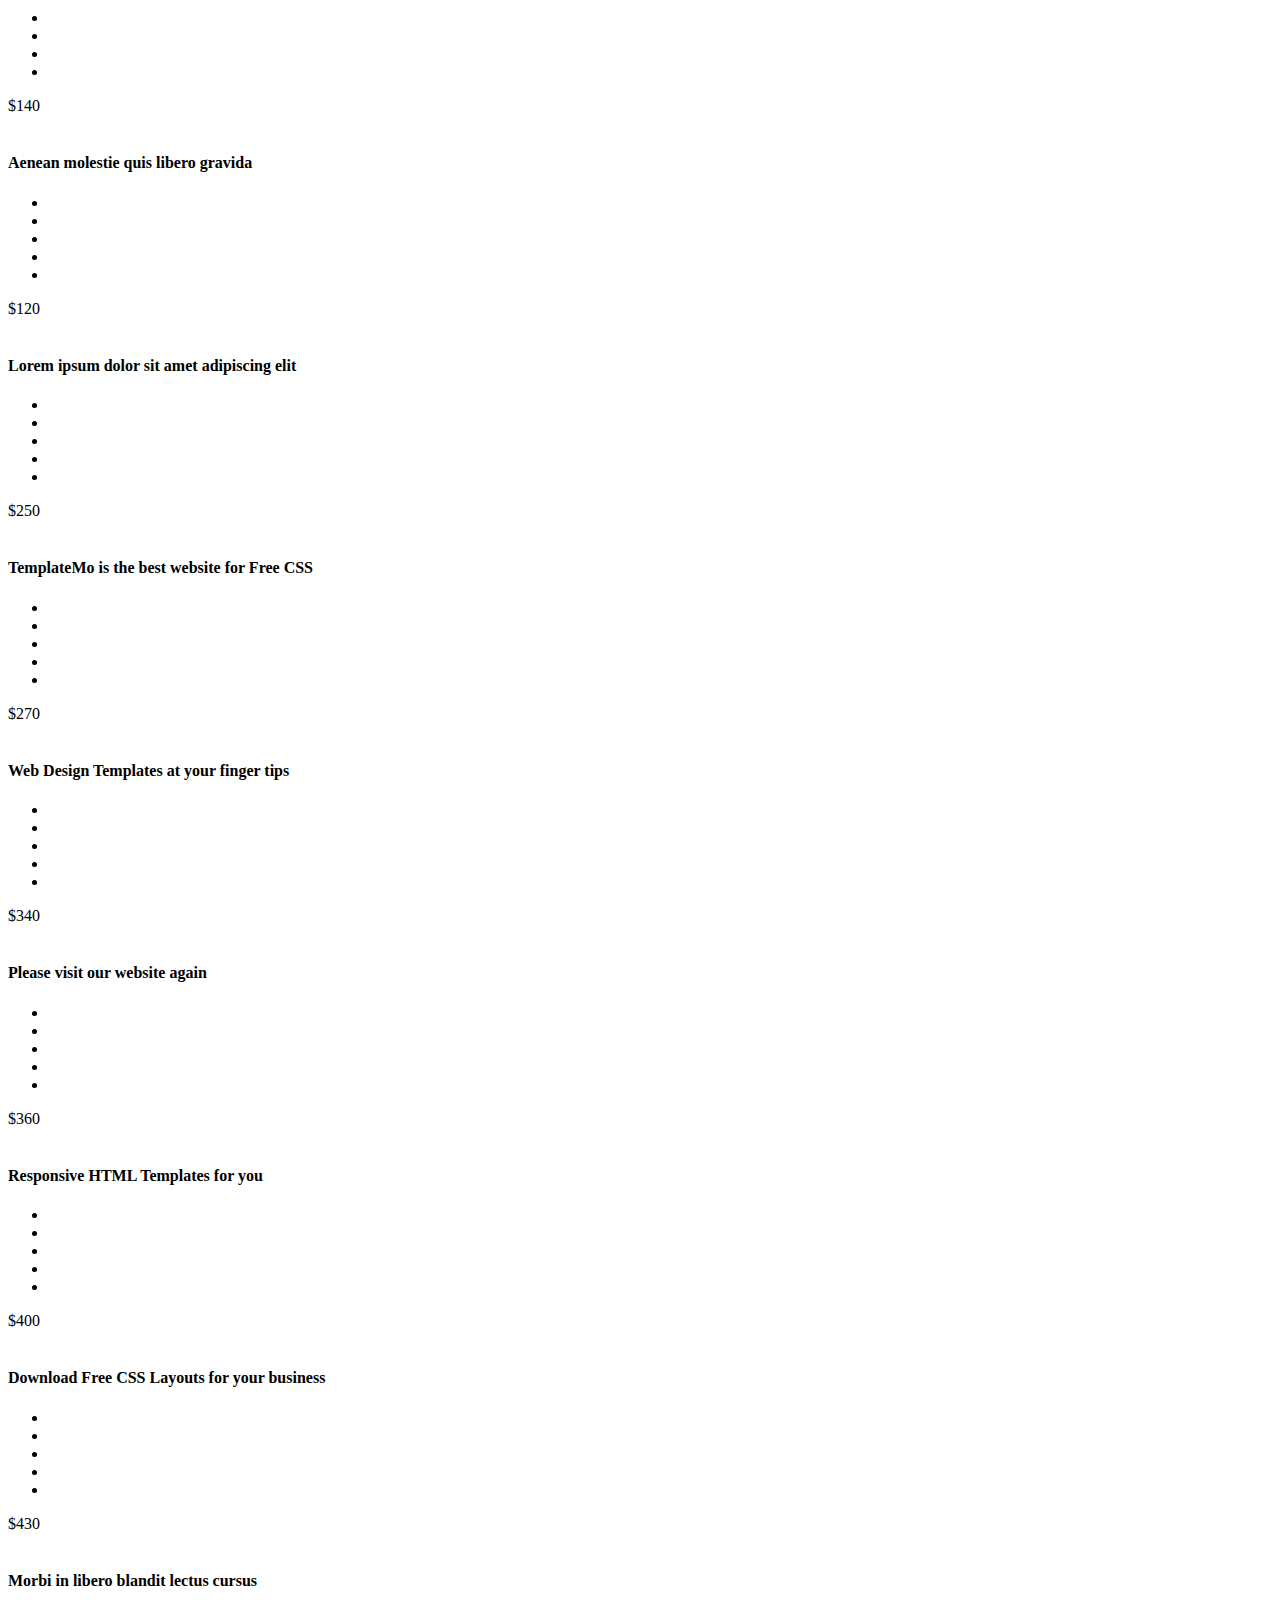
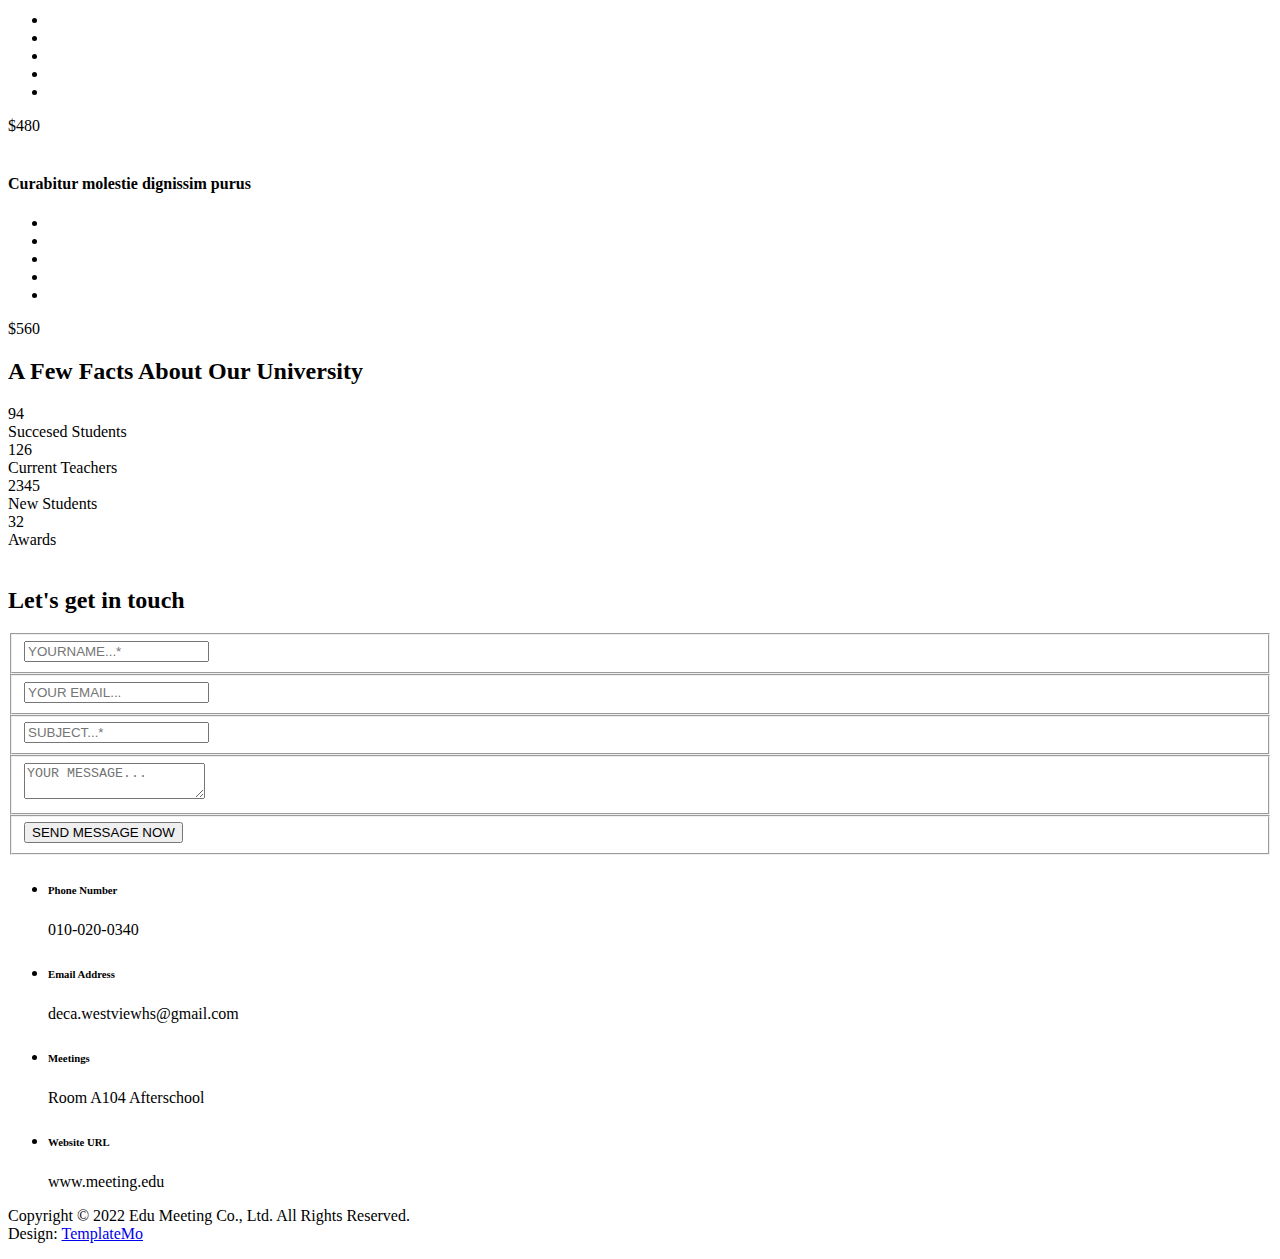
==== commit 8d051678: "Update index.html" ====
--- a/DECA/index.html
+++ b/DECA/index.html
@@ -76,8 +76,8 @@
               <div class="col-lg-12">
                 <div class="caption">
               <h6>Hello Students</h6>
-              <h2>Welcome to Education</h2>
-              <p>This is an edu meeting HTML CSS template provided by <a rel="nofollow" href="https://templatemo.com/page/1" target="_blank">TemplateMo website</a>. This is a Bootstrap v5.1.3 layout. The video background is taken from Pexels website, a group of young people by <a rel="nofollow" href="https://www.pexels.com/@pressmaster" target="_blank">Pressmaster</a>.</p>
+              <h2>Welcome to Westview DECA's Website</h2>
+              <p>Come join our meetings on <a rel="nofollow" href="https://templatemo.com/page/1" target="_blank">Wednesday afterschool</a>. This is a Bootstrap v5.1.3 layout. The video background is taken from Pexels website, a group of young people by <a rel="nofollow" href="https://www.pexels.com/@pressmaster" target="_blank">Pressmaster</a>.</p>
               <div class="main-button-red">
                   <div class="scroll-to-section"><a href="#contact">Join Us Now!</a></div>
               </div>
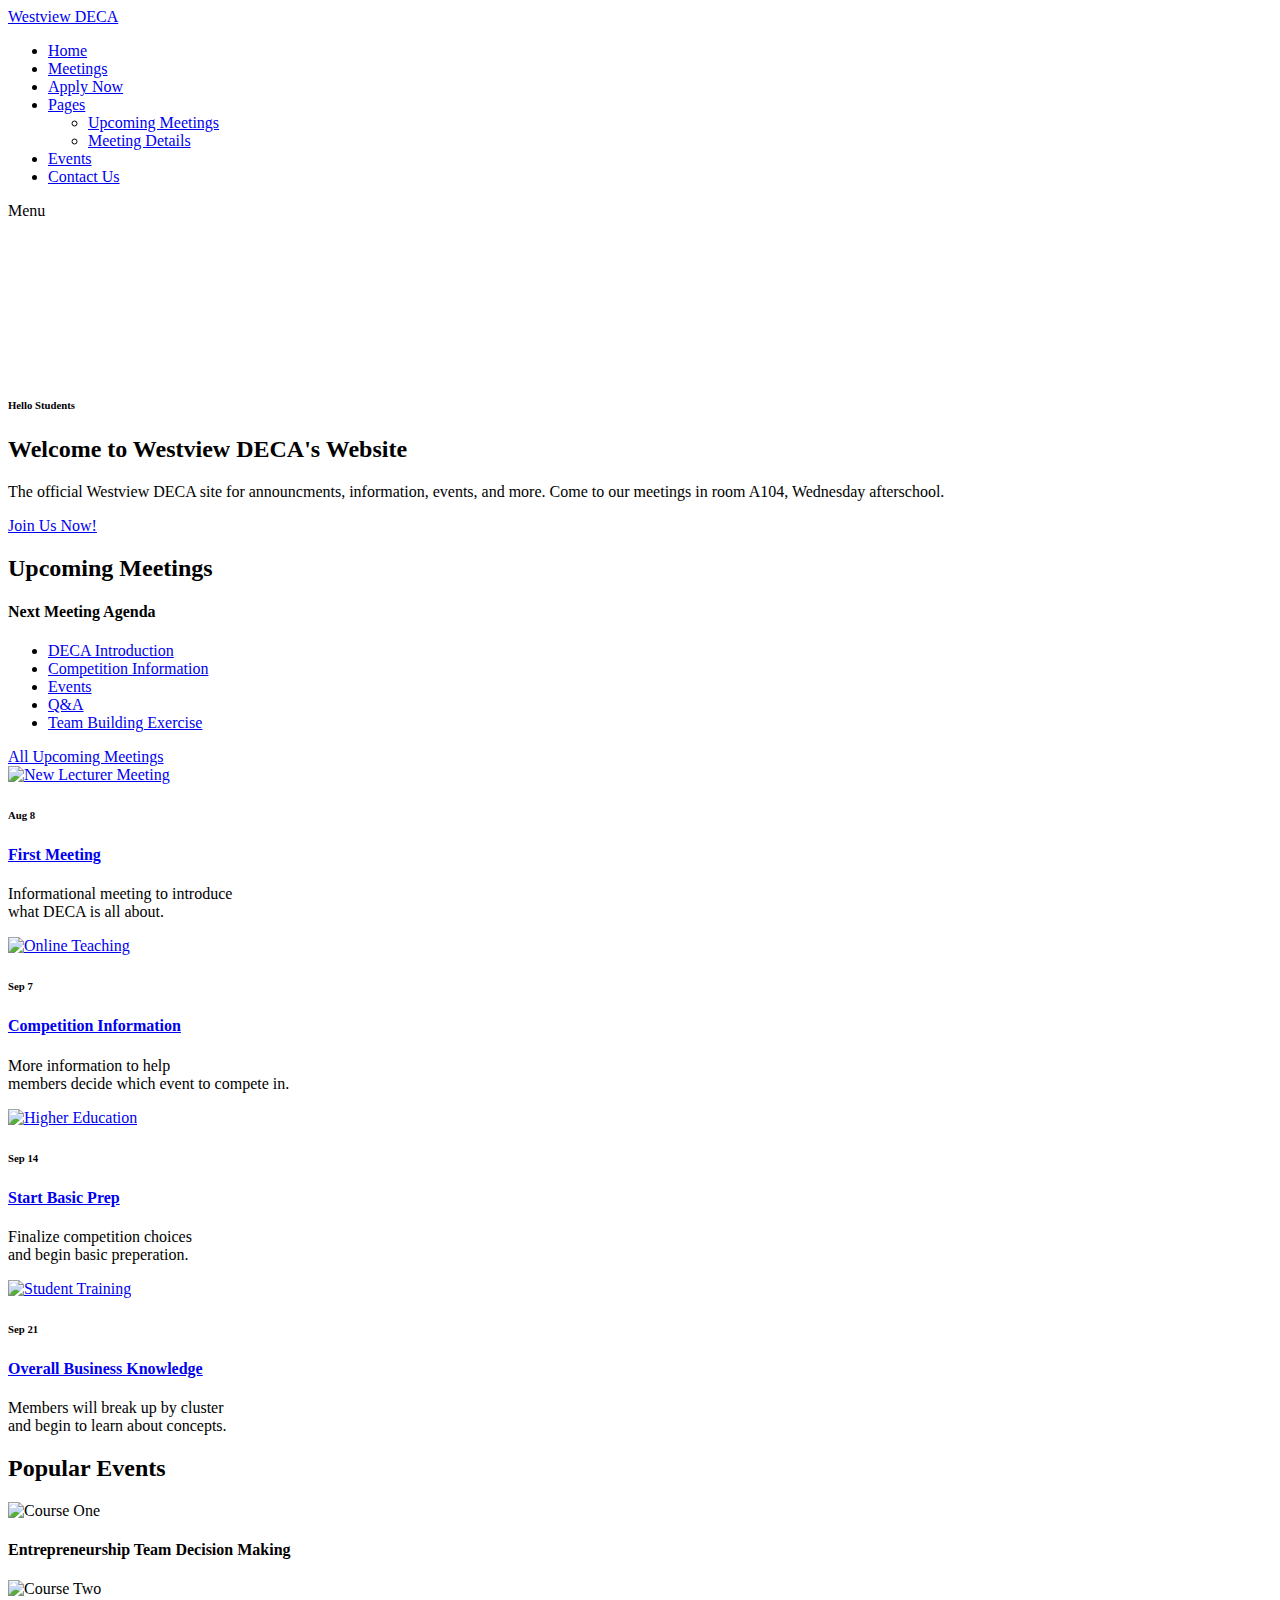
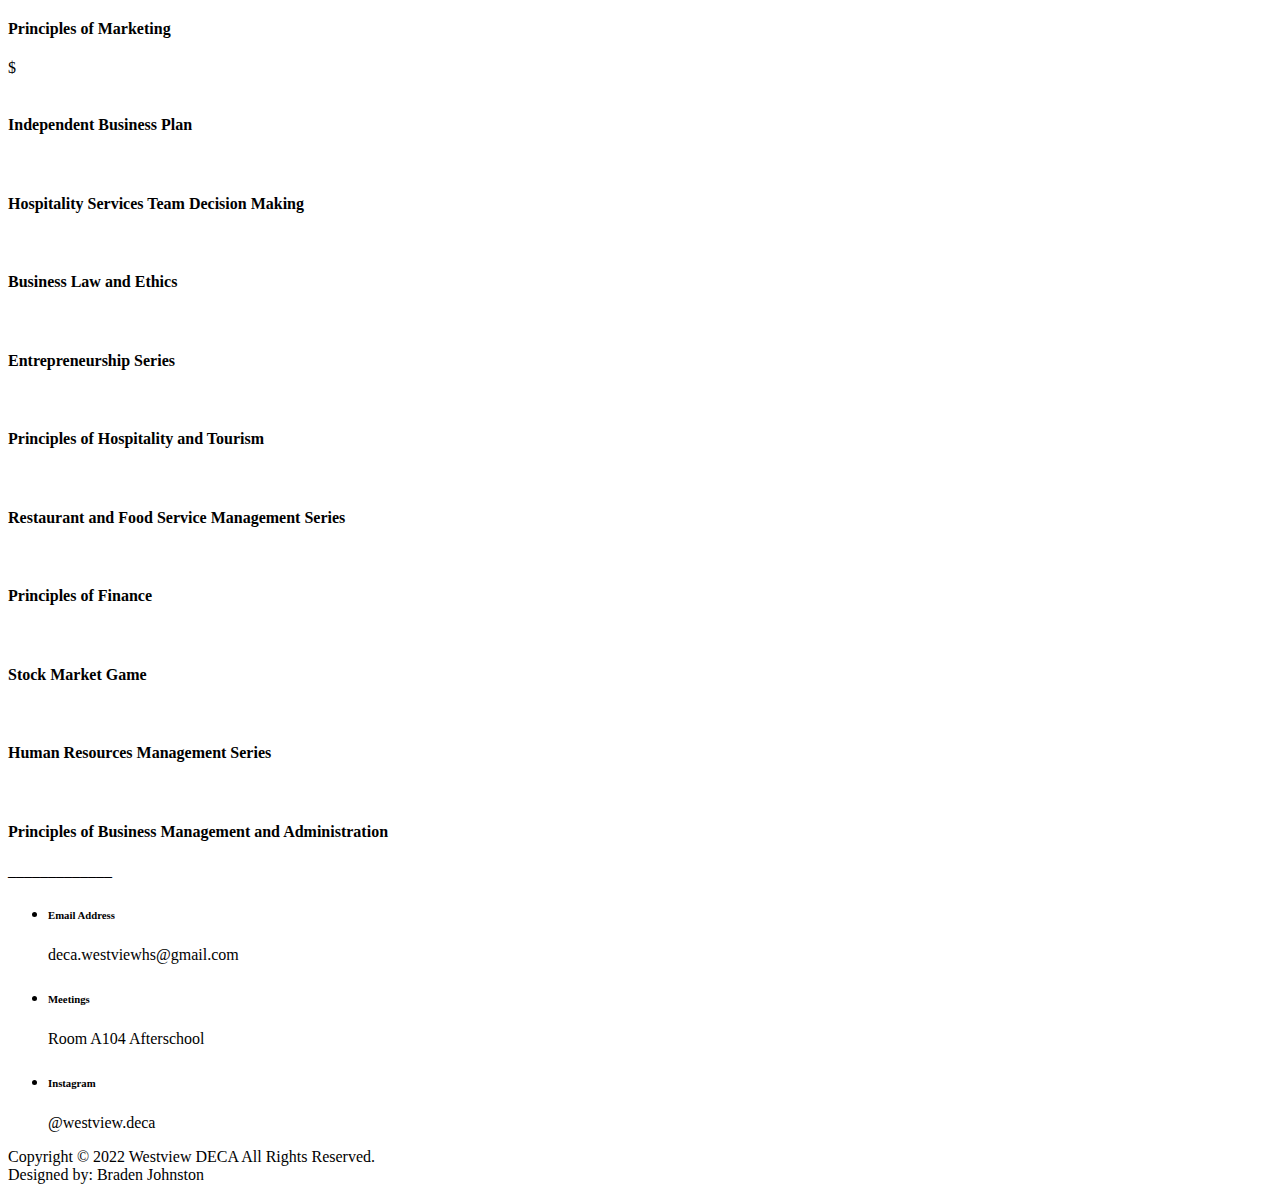
==== commit fc579a7b: "Update index.html" ====
--- a/DECA/index.html
+++ b/DECA/index.html
@@ -77,7 +77,7 @@
                 <div class="caption">
               <h6>Hello Students</h6>
               <h2>Welcome to Westview DECA's Website</h2>
-              <p>Come join our meetings on <a rel="nofollow" href="https://templatemo.com/page/1" target="_blank">Wednesday afterschool</a>. This is a Bootstrap v5.1.3 layout. The video background is taken from Pexels website, a group of young people by <a rel="nofollow" href="https://www.pexels.com/@pressmaster" target="_blank">Pressmaster</a>.</p>
+              <p>The official Westview DECA site for announcments, information, events, and more. Come to our meetings in room A104, Wednesday afterschool. 
               <div class="main-button-red">
                   <div class="scroll-to-section"><a href="#contact">Join Us Now!</a></div>
               </div>
@@ -89,67 +89,7 @@
   </section>
   <!-- ***** Main Banner Area End ***** -->
 
-  <section class="services">
-    <div class="container">
-      <div class="row">
-        <div class="col-lg-12">
-          <div class="owl-service-item owl-carousel">
-          
-            <div class="item">
-              <div class="icon">
-                <img src="assets/images/service-icon-01.png" alt="">
-              </div>
-              <div class="down-content">
-                <h4>Best Education</h4>
-                <p>Suspendisse tempor mauris a sem elementum bibendum. Praesent facilisis massa non vestibulum.</p>
-              </div>
-            </div>
-            
-            <div class="item">
-              <div class="icon">
-                <img src="assets/images/service-icon-02.png" alt="">
-              </div>
-              <div class="down-content">
-                <h4>Best Teachers</h4>
-                <p>Suspendisse tempor mauris a sem elementum bibendum. Praesent facilisis massa non vestibulum.</p>
-              </div>
-            </div>
-            
-            <div class="item">
-              <div class="icon">
-                <img src="assets/images/service-icon-03.png" alt="">
-              </div>
-              <div class="down-content">
-                <h4>Best Students</h4>
-                <p>Suspendisse tempor mauris a sem elementum bibendum. Praesent facilisis massa non vestibulum.</p>
-              </div>
-            </div>
-            
-            <div class="item">
-              <div class="icon">
-                <img src="assets/images/service-icon-02.png" alt="">
-              </div>
-              <div class="down-content">
-                <h4>Online Meeting</h4>
-                <p>Suspendisse tempor mauris a sem elementum bibendum. Praesent facilisis massa non vestibulum.</p>
-              </div>
-            </div>
-            
-            <div class="item">
-              <div class="icon">
-                <img src="assets/images/service-icon-03.png" alt="">
-              </div>
-              <div class="down-content">
-                <h4>Best Networking</h4>
-                <p>Suspendisse tempor mauris a sem elementum bibendum. Praesent facilisis massa non vestibulum.</p>
-              </div>
-            </div>
-            
-          </div>
-        </div>
-      </div>
-    </div>
-  </section>
+  
 
   <section class="upcoming-meetings" id="meetings">
     <div class="container">
@@ -161,13 +101,13 @@
         </div>
         <div class="col-lg-4">
           <div class="categories">
-            <h4>Meeting Catgories</h4>
+            <h4>Next Meeting Agenda</h4>
             <ul>
-              <li><a href="#">Sed tempus enim leo</a></li>
-              <li><a href="#">Aenean molestie quis</a></li>
-              <li><a href="#">Cras et metus vestibulum</a></li>
-              <li><a href="#">Nam et condimentum</a></li>
-              <li><a href="#">Phasellus nec sapien</a></li>
+              <li><a href="#">DECA Introduction</a></li>
+              <li><a href="#">Competition Information</a></li>
+              <li><a href="#">Events</a></li>
+              <li><a href="#">Q&A</a></li>
+              <li><a href="#">Team Building Exercise</a></li>
             </ul>
             <div class="main-button-red">
               <a href="meetings.html">All Upcoming Meetings</a>
@@ -180,16 +120,16 @@
               <div class="meeting-item">
                 <div class="thumb">
                   <div class="price">
-                    <span>$22.00</span>
+                    
                   </div>
                   <a href="meeting-details.html"><img src="assets/images/meeting-01.jpg" alt="New Lecturer Meeting"></a>
                 </div>
                 <div class="down-content">
                   <div class="date">
-                    <h6>Nov <span>10</span></h6>
-                  </div>
-                  <a href="meeting-details.html"><h4>New Lecturers Meeting</h4></a>
-                  <p>Morbi in libero blandit lectus<br>cursus ullamcorper.</p>
+                    <h6>Aug <span>8</span></h6>
+                  </div>
+                  <a href="meeting-details.html"><h4>First Meeting</h4></a>
+                  <p>Informational meeting to introduce<br>what DECA is all about.</p>
                 </div>
               </div>
             </div>
@@ -197,16 +137,16 @@
               <div class="meeting-item">
                 <div class="thumb">
                   <div class="price">
-                    <span>$36.00</span>
+                    <span></span>
                   </div>
                   <a href="meeting-details.html"><img src="assets/images/meeting-02.jpg" alt="Online Teaching"></a>
                 </div>
                 <div class="down-content">
                   <div class="date">
-                    <h6>Nov <span>24</span></h6>
-                  </div>
-                  <a href="meeting-details.html"><h4>Online Teaching Techniques</h4></a>
-                  <p>Morbi in libero blandit lectus<br>cursus ullamcorper.</p>
+                    <h6>Sep <span>7</span></h6>
+                  </div>
+                  <a href="meeting-details.html"><h4>Competition Information</h4></a>
+                  <p>More information to help<br>members decide which event to compete in.</p>
                 </div>
               </div>
             </div>
@@ -214,16 +154,16 @@
               <div class="meeting-item">
                 <div class="thumb">
                   <div class="price">
-                    <span>$14.00</span>
+                    <span></span>
                   </div>
                   <a href="meeting-details.html"><img src="assets/images/meeting-03.jpg" alt="Higher Education"></a>
                 </div>
                 <div class="down-content">
                   <div class="date">
-                    <h6>Nov <span>26</span></h6>
-                  </div>
-                  <a href="meeting-details.html"><h4>Higher Education Conference</h4></a>
-                  <p>Morbi in libero blandit lectus<br>cursus ullamcorper.</p>
+                    <h6>Sep <span>14</span></h6>
+                  </div>
+                  <a href="meeting-details.html"><h4>Start Basic Prep</h4></a>
+                  <p>Finalize competition choices<br> and begin basic preperation.</p>
                 </div>
               </div>
             </div>
@@ -231,16 +171,16 @@
               <div class="meeting-item">
                 <div class="thumb">
                   <div class="price">
-                    <span>$48.00</span>
+                    <span></span>
                   </div>
                   <a href="meeting-details.html"><img src="assets/images/meeting-04.jpg" alt="Student Training"></a>
                 </div>
                 <div class="down-content">
                   <div class="date">
-                    <h6>Nov <span>30</span></h6>
-                  </div>
-                  <a href="meeting-details.html"><h4>Student Training Meetup</h4></a>
-                  <p>Morbi in libero blandit lectus<br>cursus ullamcorper.</p>
+                    <h6>Sep <span>21</span></h6>
+                  </div>
+                  <a href="meeting-details.html"><h4>Overall Business Knowledge</h4></a>
+                  <p>Members will break up by cluster<br> and begin to learn about concepts.</p>
                 </div>
               </div>
             </div>
@@ -250,100 +190,14 @@
     </div>
   </section>
 
-  <section class="apply-now" id="apply">
-    <div class="container">
-      <div class="row">
-        <div class="col-lg-6 align-self-center">
-          <div class="row">
-            <div class="col-lg-12">
-              <div class="item">
-                <h3>APPLY FOR BACHELOR DEGREE</h3>
-                <p>You are allowed to use this edu meeting CSS template for your school or university or business. You can feel free to modify or edit this layout.</p>
-                <div class="main-button-red">
-                  <div class="scroll-to-section"><a href="#contact">Join Us Now!</a></div>
-              </div>
-              </div>
-            </div>
-            <div class="col-lg-12">
-              <div class="item">
-                <h3>APPLY FOR BACHELOR DEGREE</h3>
-                <p>You are not allowed to redistribute the template ZIP file on any other template website. Please contact us for more information.</p>
-                <div class="main-button-yellow">
-                  <div class="scroll-to-section"><a href="#contact">Join Us Now!</a></div>
-              </div>
-              </div>
-            </div>
-          </div>
-        </div>
-        <div class="col-lg-6">
-          <div class="accordions is-first-expanded">
-            <article class="accordion">
-                <div class="accordion-head">
-                    <span>About Edu Meeting HTML Template</span>
-                    <span class="icon">
-                        <i class="icon fa fa-chevron-right"></i>
-                    </span>
-                </div>
-                <div class="accordion-body">
-                    <div class="content">
-                        <p>If you want to get the latest collection of HTML CSS templates for your websites, you may visit <a rel="nofollow" href="https://www.toocss.com/" target="_blank">Too CSS website</a>. If you need a working contact form script, please visit <a href="https://templatemo.com/contact" target="_parent">our contact page</a> for more info.</p>
-                    </div>
-                </div>
-            </article>
-            <article class="accordion">
-                <div class="accordion-head">
-                    <span>HTML CSS Bootstrap Layout</span>
-                    <span class="icon">
-                        <i class="icon fa fa-chevron-right"></i>
-                    </span>
-                </div>
-                <div class="accordion-body">
-                    <div class="content">
-                        <p>Etiam posuere metus orci, vel consectetur elit imperdiet eu. Cras ipsum magna, maximus at semper sit amet, eleifend eget neque. Nunc facilisis quam purus, sed vulputate augue interdum vitae. Aliquam a elit massa.<br><br>
-                        Nulla malesuada elit lacus, ac ultricies massa varius sed. Etiam eu metus eget nibh consequat aliquet. Proin fringilla, quam at euismod porttitor, odio odio tempus ligula, ut feugiat ex erat nec mauris. Donec viverra velit eget lectus sollicitudin tincidunt.</p>
-                    </div>
-                </div>
-            </article>
-            <article class="accordion">
-                <div class="accordion-head">
-                    <span>Please tell your friends</span>
-                    <span class="icon">
-                        <i class="icon fa fa-chevron-right"></i>
-                    </span>
-                </div>
-                <div class="accordion-body">
-                    <div class="content">
-                        <p>Ut vehicula mauris est, sed sodales justo rhoncus eu. Morbi porttitor quam velit, at ullamcorper justo suscipit sit amet. Quisque at suscipit mi, non efficitur velit.<br><br>
-                        Cras et tortor semper, placerat eros sit amet, porta est. Mauris porttitor sapien et quam volutpat luctus. Nullam sodales ipsum ac neque ultricies varius.</p>
-                    </div>
-                </div>
-            </article>
-            <article class="accordion last-accordion">
-                <div class="accordion-head">
-                    <span>Share this to your colleagues</span>
-                    <span class="icon">
-                        <i class="icon fa fa-chevron-right"></i>
-                    </span>
-                </div>
-                <div class="accordion-body">
-                    <div class="content">
-                        <p>Maecenas suscipit enim libero, vel lobortis justo condimentum id. Interdum et malesuada fames ac ante ipsum primis in faucibus.<br><br>
-                        Sed eleifend metus sit amet magna tristique, posuere laoreet arcu semper. Nulla pellentesque ut tortor sit amet maximus. In eu libero ullamcorper, semper nisi quis, convallis nisi.</p>
-                    </div>
-                </div>
-            </article>
-        </div>
-        </div>
-      </div>
-    </div>
-  </section>
+ 
 
   <section class="our-courses" id="courses">
     <div class="container">
       <div class="row">
         <div class="col-lg-12">
           <div class="section-heading">
-            <h2>Our Popular Events</h2>
+            <h2>Popular Events</h2>
           </div>
         </div>
         <div class="col-lg-12">
@@ -351,20 +205,14 @@
             <div class="item">
               <img src="assets/images/course-01.jpg" alt="Course One">
               <div class="down-content">
-                <h4>Morbi tincidunt elit vitae justo rhoncus</h4>
-                <div class="info">
-                  <div class="row">
-                    <div class="col-8">
-                      <ul>
-                        <li><i class="fa fa-star"></i></li>
-                        <li><i class="fa fa-star"></i></li>
-                        <li><i class="fa fa-star"></i></li>
-                        <li><i class="fa fa-star"></i></li>
-                        <li><i class="fa fa-star"></i></li>
-                      </ul>
-                    </div>
-                    <div class="col-4">
-                       <span>$160</span>
+                <h4>Entrepreneurship Team Decision Making</h4>
+                <div class="info">
+                  <div class="row">
+                    <div class="col-8">
+                
+                    </div>
+                    <div class="col-4">
+                       <span></span>
                     </div>
                   </div>
                 </div>
@@ -373,18 +221,14 @@
             <div class="item">
               <img src="assets/images/course-02.jpg" alt="Course Two">
               <div class="down-content">
-                <h4>Curabitur molestie dignissim purus vel</h4>
-                <div class="info">
-                  <div class="row">
-                    <div class="col-8">
-                      <ul>
-                        <li><i class="fa fa-star"></i></li>
-                        <li><i class="fa fa-star"></i></li>
-                        <li><i class="fa fa-star"></i></li>
-                      </ul>
-                    </div>
-                    <div class="col-4">
-                       <span>$180</span>
+                <h4>Principles of Marketing</h4>
+                <div class="info">
+                  <div class="row">
+                    <div class="col-8">
+             
+                    </div>
+                    <div class="col-4">
+                       <span>$</span>
                     </div>
                   </div>
                 </div>
@@ -393,19 +237,14 @@
             <div class="item">
               <img src="assets/images/course-03.jpg" alt="">
               <div class="down-content">
-                <h4>Nulla at ipsum a mauris egestas tempor</h4>
-                <div class="info">
-                  <div class="row">
-                    <div class="col-8">
-                      <ul>
-                        <li><i class="fa fa-star"></i></li>
-                        <li><i class="fa fa-star"></i></li>
-                        <li><i class="fa fa-star"></i></li>
-                        <li><i class="fa fa-star"></i></li>
-                      </ul>
-                    </div>
-                    <div class="col-4">
-                       <span>$140</span>
+                <h4>Independent Business Plan</h4>
+                <div class="info">
+                  <div class="row">
+                    <div class="col-8">
+           
+                    </div>
+                    <div class="col-4">
+                       <span></span>
                     </div>
                   </div>
                 </div>
@@ -414,20 +253,14 @@
             <div class="item">
               <img src="assets/images/course-04.jpg" alt="">
               <div class="down-content">
-                <h4>Aenean molestie quis libero gravida</h4>
-                <div class="info">
-                  <div class="row">
-                    <div class="col-8">
-                      <ul>
-                        <li><i class="fa fa-star"></i></li>
-                        <li><i class="fa fa-star"></i></li>
-                        <li><i class="fa fa-star"></i></li>
-                        <li><i class="fa fa-star"></i></li>
-                        <li><i class="fa fa-star"></i></li>
-                      </ul>
-                    </div>
-                    <div class="col-4">
-                       <span>$120</span>
+                <h4>Hospitality Services Team Decision Making</h4>
+                <div class="info">
+                  <div class="row">
+                    <div class="col-8">
+
+                    </div>
+                    <div class="col-4">
+                       <span></span>
                     </div>
                   </div>
                 </div>
@@ -436,20 +269,14 @@
             <div class="item">
               <img src="assets/images/course-01.jpg" alt="">
               <div class="down-content">
-                <h4>Lorem ipsum dolor sit amet adipiscing elit</h4>
-                <div class="info">
-                  <div class="row">
-                    <div class="col-8">
-                      <ul>
-                        <li><i class="fa fa-star"></i></li>
-                        <li><i class="fa fa-star"></i></li>
-                        <li><i class="fa fa-star"></i></li>
-                        <li><i class="fa fa-star"></i></li>
-                        <li><i class="fa fa-star"></i></li>
-                      </ul>
-                    </div>
-                    <div class="col-4">
-                       <span>$250</span>
+                <h4>Business Law and Ethics </h4>
+                <div class="info">
+                  <div class="row">
+                    <div class="col-8">
+            
+                    </div>
+                    <div class="col-4">
+                       <span></span>
                     </div>
                   </div>
                 </div>
@@ -458,20 +285,14 @@
             <div class="item">
               <img src="assets/images/course-02.jpg" alt="">
               <div class="down-content">
-                <h4>TemplateMo is the best website for Free CSS</h4>
-                <div class="info">
-                  <div class="row">
-                    <div class="col-8">
-                      <ul>
-                        <li><i class="fa fa-star"></i></li>
-                        <li><i class="fa fa-star"></i></li>
-                        <li><i class="fa fa-star"></i></li>
-                        <li><i class="fa fa-star"></i></li>
-                        <li><i class="fa fa-star"></i></li>
-                      </ul>
-                    </div>
-                    <div class="col-4">
-                       <span>$270</span>
+                <h4>Entrepreneurship Series</h4>
+                <div class="info">
+                  <div class="row">
+                    <div class="col-8">
+            
+                    </div>
+                    <div class="col-4">
+                       <span></span>
                     </div>
                   </div>
                 </div>
@@ -480,20 +301,14 @@
             <div class="item">
               <img src="assets/images/course-03.jpg" alt="">
               <div class="down-content">
-                <h4>Web Design Templates at your finger tips</h4>
-                <div class="info">
-                  <div class="row">
-                    <div class="col-8">
-                      <ul>
-                        <li><i class="fa fa-star"></i></li>
-                        <li><i class="fa fa-star"></i></li>
-                        <li><i class="fa fa-star"></i></li>
-                        <li><i class="fa fa-star"></i></li>
-                        <li><i class="fa fa-star"></i></li>
-                      </ul>
-                    </div>
-                    <div class="col-4">
-                       <span>$340</span>
+                <h4>Principles of Hospitality and Tourism</h4>
+                <div class="info">
+                  <div class="row">
+                    <div class="col-8">
+ 
+                    </div>
+                    <div class="col-4">
+                       <span></span>
                     </div>
                   </div>
                 </div>
@@ -502,20 +317,13 @@
             <div class="item">
               <img src="assets/images/course-04.jpg" alt="">
               <div class="down-content">
-                <h4>Please visit our website again</h4>
-                <div class="info">
-                  <div class="row">
-                    <div class="col-8">
-                      <ul>
-                        <li><i class="fa fa-star"></i></li>
-                        <li><i class="fa fa-star"></i></li>
-                        <li><i class="fa fa-star"></i></li>
-                        <li><i class="fa fa-star"></i></li>
-                        <li><i class="fa fa-star"></i></li>
-                      </ul>
-                    </div>
-                    <div class="col-4">
-                       <span>$360</span>
+                <h4>Restaurant and Food Service Management Series</h4>
+                <div class="info">
+                  <div class="row">
+                    <div class="col-8">
+                    </div>
+                    <div class="col-4">
+                       <span></span>
                     </div>
                   </div>
                 </div>
@@ -524,20 +332,13 @@
             <div class="item">
               <img src="assets/images/course-01.jpg" alt="">
               <div class="down-content">
-                <h4>Responsive HTML Templates for you</h4>
-                <div class="info">
-                  <div class="row">
-                    <div class="col-8">
-                      <ul>
-                        <li><i class="fa fa-star"></i></li>
-                        <li><i class="fa fa-star"></i></li>
-                        <li><i class="fa fa-star"></i></li>
-                        <li><i class="fa fa-star"></i></li>
-                        <li><i class="fa fa-star"></i></li>
-                      </ul>
-                    </div>
-                    <div class="col-4">
-                       <span>$400</span>
+                <h4>Principles of Finance</h4>
+                <div class="info">
+                  <div class="row">
+                    <div class="col-8">
+                    </div>
+                    <div class="col-4">
+                       <span></span>
                     </div>
                   </div>
                 </div>
@@ -546,20 +347,13 @@
             <div class="item">
               <img src="assets/images/course-02.jpg" alt="">
               <div class="down-content">
-                <h4>Download Free CSS Layouts for your business</h4>
-                <div class="info">
-                  <div class="row">
-                    <div class="col-8">
-                      <ul>
-                        <li><i class="fa fa-star"></i></li>
-                        <li><i class="fa fa-star"></i></li>
-                        <li><i class="fa fa-star"></i></li>
-                        <li><i class="fa fa-star"></i></li>
-                        <li><i class="fa fa-star"></i></li>
-                      </ul>
-                    </div>
-                    <div class="col-4">
-                       <span>$430</span>
+                <h4>Stock Market Game</h4>
+                <div class="info">
+                  <div class="row">
+                    <div class="col-8">        
+                    </div>
+                    <div class="col-4">
+                       <span></span>
                     </div>
                   </div>
                 </div>
@@ -568,20 +362,13 @@
             <div class="item">
               <img src="assets/images/course-03.jpg" alt="">
               <div class="down-content">
-                <h4>Morbi in libero blandit lectus cursus</h4>
-                <div class="info">
-                  <div class="row">
-                    <div class="col-8">
-                      <ul>
-                        <li><i class="fa fa-star"></i></li>
-                        <li><i class="fa fa-star"></i></li>
-                        <li><i class="fa fa-star"></i></li>
-                        <li><i class="fa fa-star"></i></li>
-                        <li><i class="fa fa-star"></i></li>
-                      </ul>
-                    </div>
-                    <div class="col-4">
-                       <span>$480</span>
+                <h4>Human Resources Management Series</h4>
+                <div class="info">
+                  <div class="row">
+                    <div class="col-8">
+                    </div>
+                    <div class="col-4">
+                       <span></span>
                     </div>
                   </div>
                 </div>
@@ -590,20 +377,13 @@
             <div class="item">
               <img src="assets/images/course-04.jpg" alt="">
               <div class="down-content">
-                <h4>Curabitur molestie dignissim purus</h4>
-                <div class="info">
-                  <div class="row">
-                    <div class="col-8">
-                      <ul>
-                        <li><i class="fa fa-star"></i></li>
-                        <li><i class="fa fa-star"></i></li>
-                        <li><i class="fa fa-star"></i></li>
-                        <li><i class="fa fa-star"></i></li>
-                        <li><i class="fa fa-star"></i></li>
-                      </ul>
-                    </div>
-                    <div class="col-4">
-                       <span>$560</span>
+                <h4>Principles of Business Management and Administration</h4>
+                <div class="info">
+                  <div class="row">
+                    <div class="col-8">
+                    </div>
+                    <div class="col-4">
+                       <span></span>
                     </div>
                   </div>
                 </div>
@@ -615,105 +395,14 @@
     </div>
   </section>
 
-  <section class="our-facts">
-    <div class="container">
-      <div class="row">
-        <div class="col-lg-6">
-          <div class="row">
-            <div class="col-lg-12">
-              <h2>A Few Facts About Our University</h2>
-            </div>
-            <div class="col-lg-6">
-              <div class="row">
-                <div class="col-12">
-                  <div class="count-area-content percentage">
-                    <div class="count-digit">94</div>
-                    <div class="count-title">Succesed Students</div>
-                  </div>
-                </div>
-                <div class="col-12">
-                  <div class="count-area-content">
-                    <div class="count-digit">126</div>
-                    <div class="count-title">Current Teachers</div>
-                  </div>
-                </div>
-              </div>
-            </div>
-            <div class="col-lg-6">
-              <div class="row">
-                <div class="col-12">
-                  <div class="count-area-content new-students">
-                    <div class="count-digit">2345</div>
-                    <div class="count-title">New Students</div>
-                  </div>
-                </div> 
-                <div class="col-12">
-                  <div class="count-area-content">
-                    <div class="count-digit">32</div>
-                    <div class="count-title">Awards</div>
-                  </div>
-                </div>
-              </div>
-            </div>
-          </div>
-        </div> 
-        <div class="col-lg-6 align-self-center">
-          <div class="video">
-            <a href="https://www.youtube.com/watch?v=HndV87XpkWg" target="_blank"><img src="assets/images/play-icon.png" alt=""></a>
-          </div>
-        </div>
-      </div>
-    </div>
-  </section>
+_____________
 
   <section class="contact-us" id="contact">
-    <div class="container">
-      <div class="row">
-        <div class="col-lg-9 align-self-center">
-          <div class="row">
-            <div class="col-lg-12">
-              <form id="contact" action="" method="post">
-                <div class="row">
-                  <div class="col-lg-12">
-                    <h2>Let's get in touch</h2>
-                  </div>
-                  <div class="col-lg-4">
-                    <fieldset>
-                      <input name="name" type="text" id="name" placeholder="YOURNAME...*" required="">
-                    </fieldset>
-                  </div>
-                  <div class="col-lg-4">
-                    <fieldset>
-                    <input name="email" type="text" id="email" pattern="[^ @]*@[^ @]*" placeholder="YOUR EMAIL..." required="">
-                  </fieldset>
-                  </div>
-                  <div class="col-lg-4">
-                    <fieldset>
-                      <input name="subject" type="text" id="subject" placeholder="SUBJECT...*" required="">
-                    </fieldset>
-                  </div>
-                  <div class="col-lg-12">
-                    <fieldset>
-                      <textarea name="message" type="text" class="form-control" id="message" placeholder="YOUR MESSAGE..." required=""></textarea>
-                    </fieldset>
-                  </div>
-                  <div class="col-lg-12">
-                    <fieldset>
-                      <button type="submit" id="form-submit" class="button">SEND MESSAGE NOW</button>
-                    </fieldset>
-                  </div>
-                </div>
-              </form>
-            </div>
-          </div>
-        </div>
+   
         <div class="col-lg-3">
           <div class="right-info">
             <ul>
-              <li>
-                <h6>Phone Number</h6>
-                <span>010-020-0340</span>
-              </li>
+         
               <li>
                 <h6>Email Address</h6>
                 <span>deca.westviewhs@gmail.com</span>
@@ -723,8 +412,8 @@
                 <span>Room A104 Afterschool</span>
               </li>
               <li>
-                <h6>Website URL</h6>
-                <span>www.meeting.edu</span>
+                <h6>Instagram</h6>
+                <span>@westview.deca</span>
               </li>
             </ul>
           </div>
@@ -732,8 +421,8 @@
       </div>
     </div>
     <div class="footer">
-      <p>Copyright © 2022 Edu Meeting Co., Ltd. All Rights Reserved. 
-          <br>Design: <a href="https://templatemo.com" target="_parent" title="free css templates">TemplateMo</a></p>
+      <p>Copyright © 2022 Westview DECA All Rights Reserved. 
+          <br>Designed by: Braden Johnston</a></p>
     </div>
   </section>
 
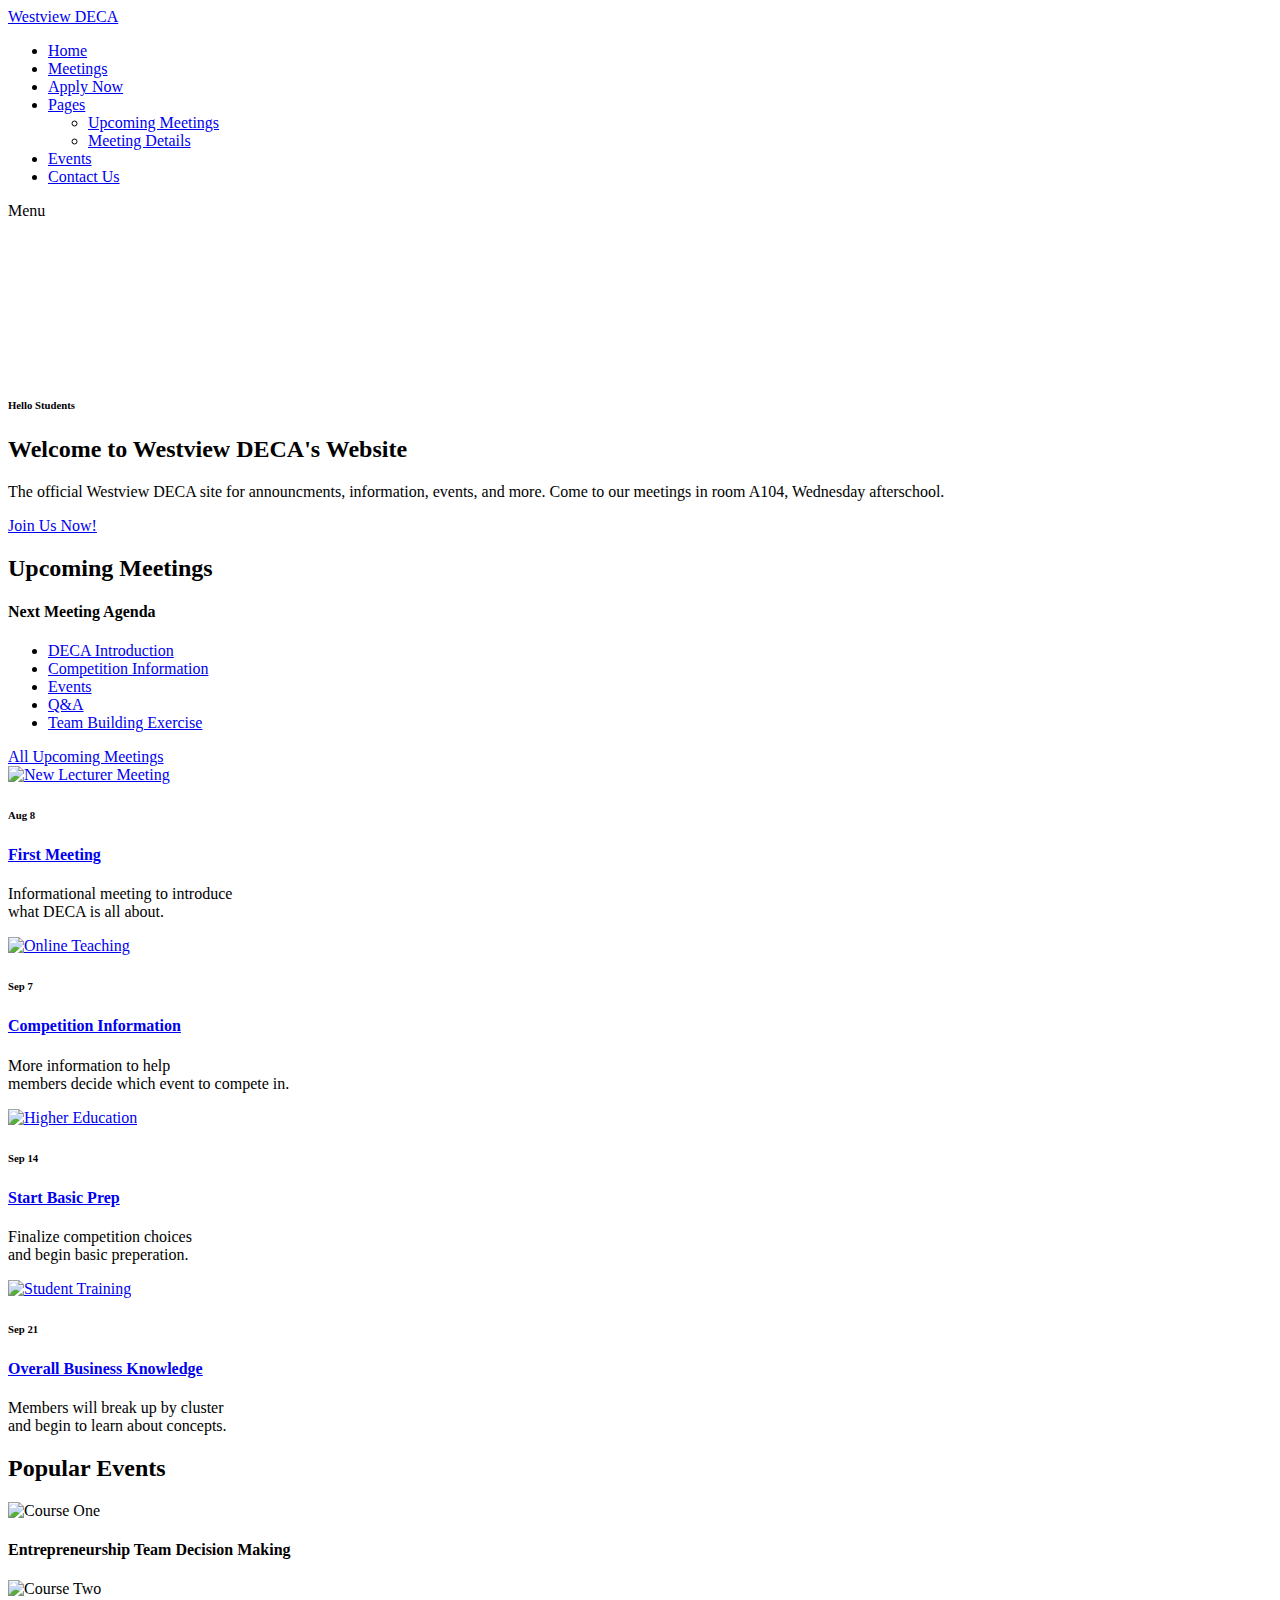
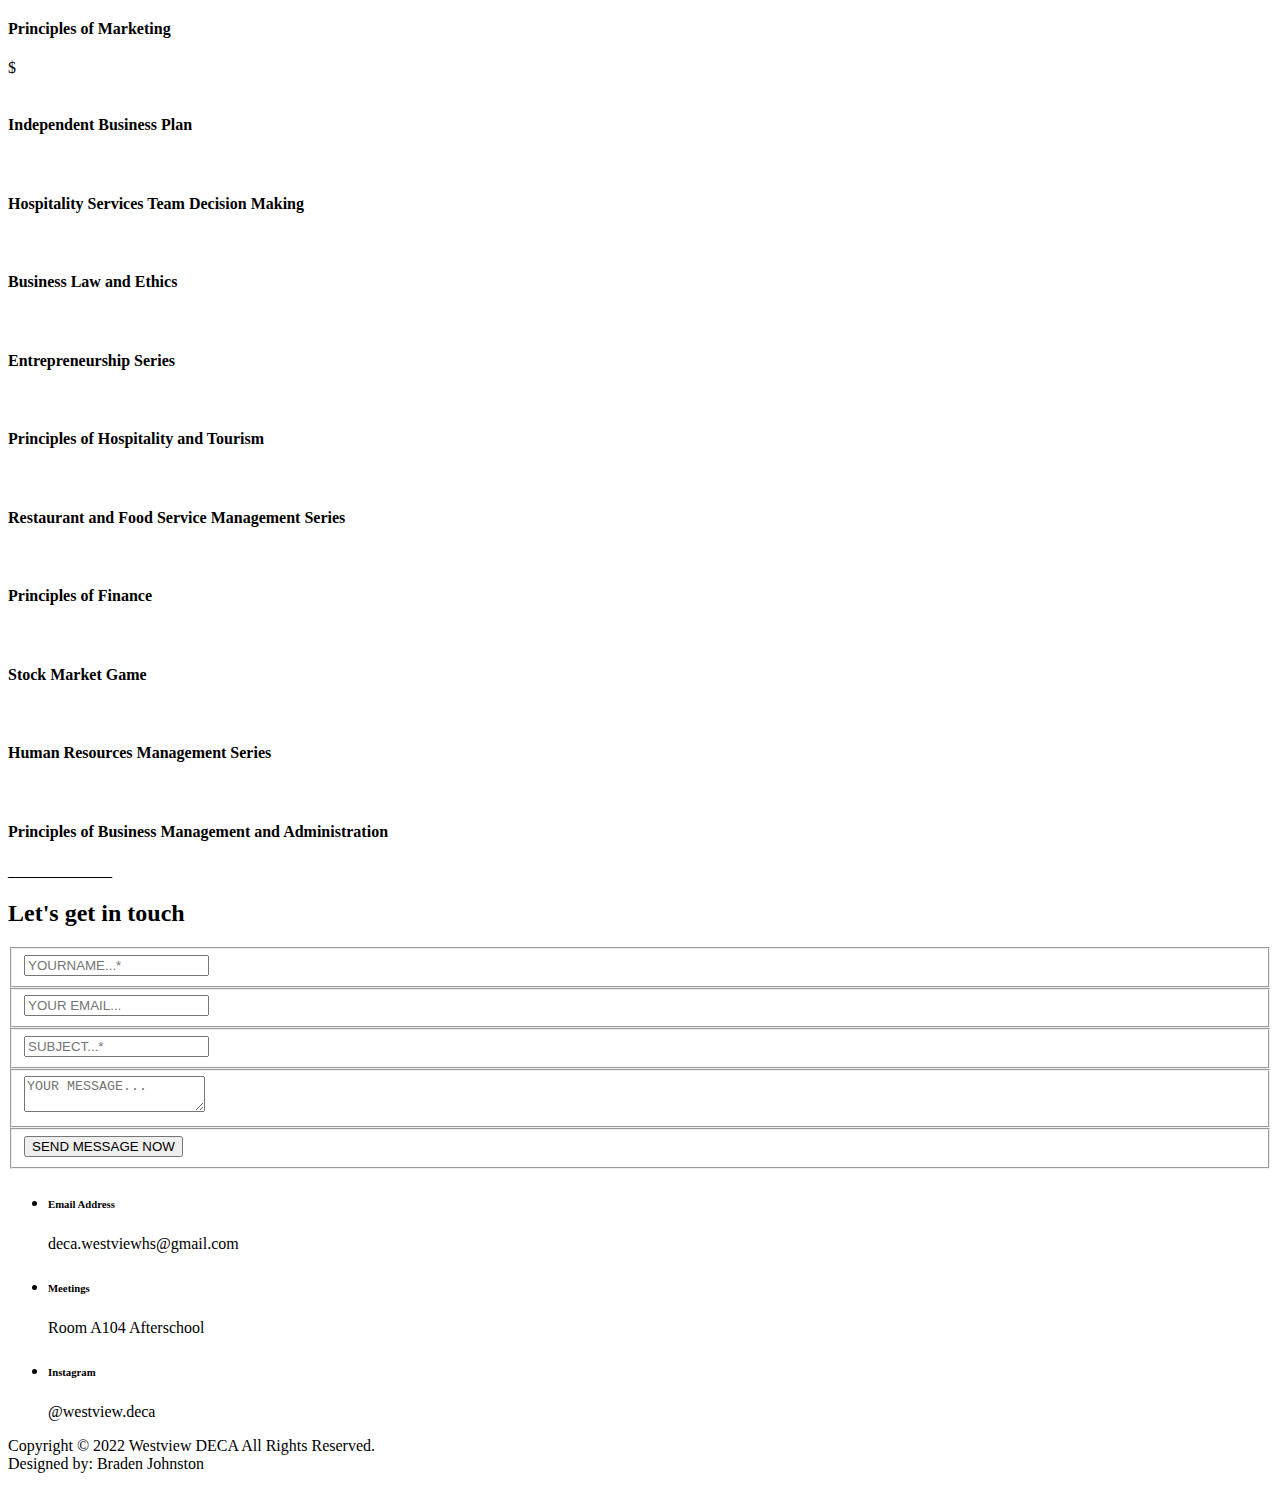
==== commit 043fdd21: "Update index.html" ====
--- a/DECA/index.html
+++ b/DECA/index.html
@@ -397,8 +397,47 @@
 
 _____________
 
-  <section class="contact-us" id="contact">
-   
+ <section class="contact-us" id="contact">
+    <div class="container">
+      <div class="row">
+        <div class="col-lg-9 align-self-center">
+          <div class="row">
+            <div class="col-lg-12">
+              <form id="contact" action="" method="post">
+                <div class="row">
+                  <div class="col-lg-12">
+                    <h2>Let's get in touch</h2>
+                  </div>
+                  <div class="col-lg-4">
+                    <fieldset>
+                      <input name="name" type="text" id="name" placeholder="YOURNAME...*" required="">
+                    </fieldset>
+                  </div>
+                  <div class="col-lg-4">
+                    <fieldset>
+                    <input name="email" type="text" id="email" pattern="[^ @]*@[^ @]*" placeholder="YOUR EMAIL..." required="">
+                  </fieldset>
+                  </div>
+                  <div class="col-lg-4">
+                    <fieldset>
+                      <input name="subject" type="text" id="subject" placeholder="SUBJECT...*" required="">
+                    </fieldset>
+                  </div>
+                  <div class="col-lg-12">
+                    <fieldset>
+                      <textarea name="message" type="text" class="form-control" id="message" placeholder="YOUR MESSAGE..." required=""></textarea>
+                    </fieldset>
+                  </div>
+                  <div class="col-lg-12">
+                    <fieldset>
+                      <button type="submit" id="form-submit" class="button">SEND MESSAGE NOW</button>
+                    </fieldset>
+                  </div>
+                </div>
+              </form>
+            </div>
+          </div>
+        </div>
         <div class="col-lg-3">
           <div class="right-info">
             <ul>
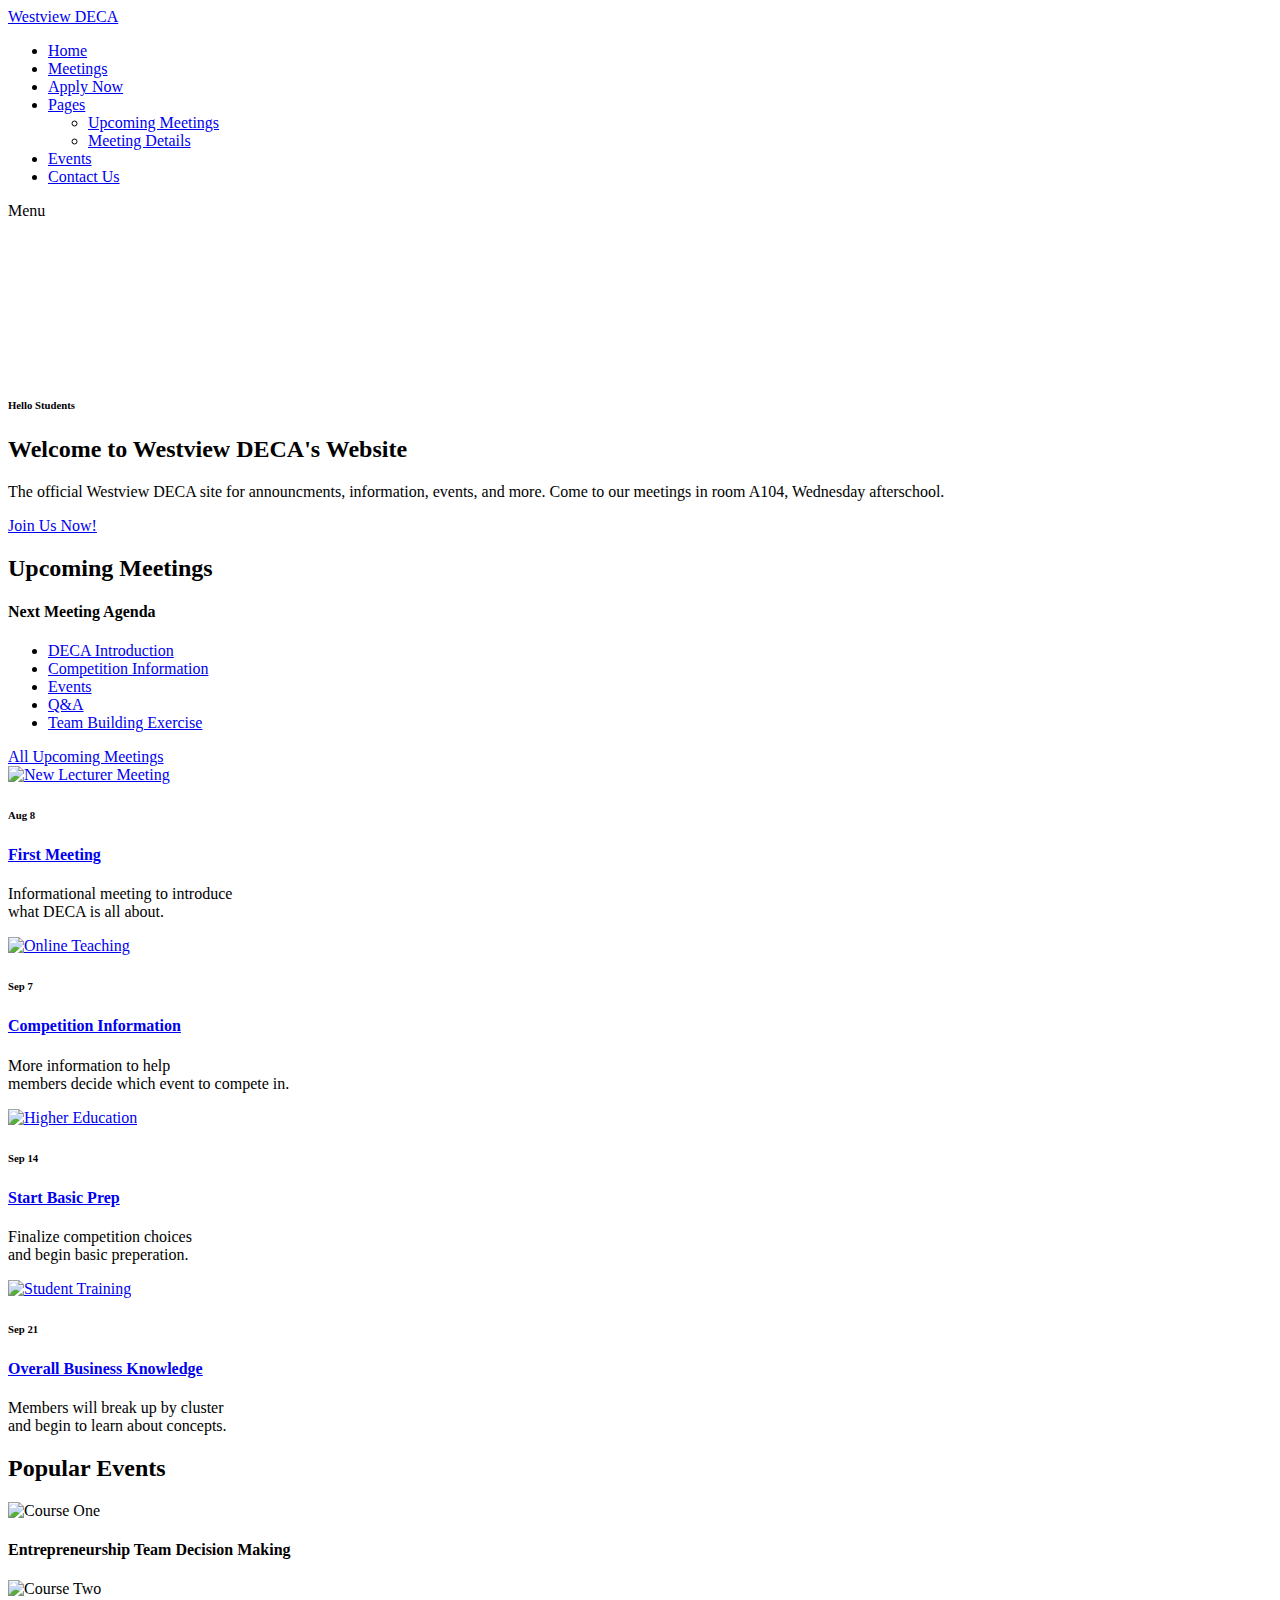
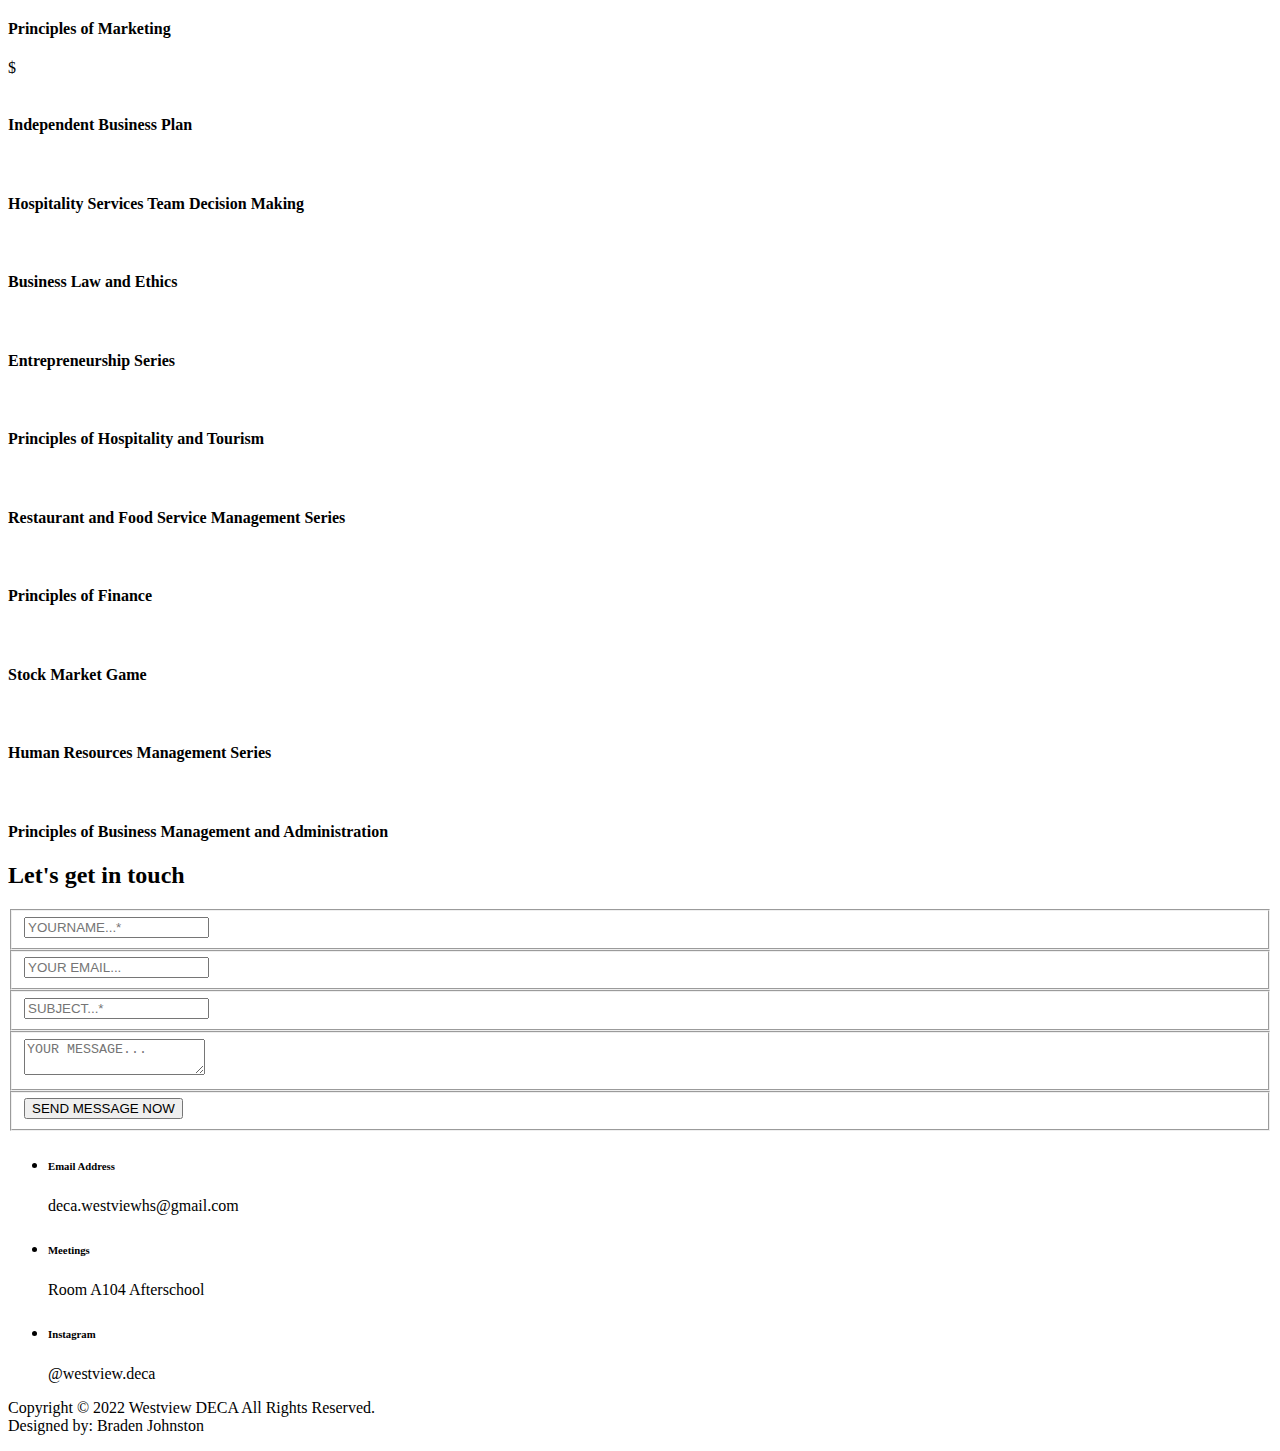
==== commit cac71ec3: "Update index.html" ====
--- a/DECA/index.html
+++ b/DECA/index.html
@@ -395,7 +395,6 @@
     </div>
   </section>
 
-_____________
 
  <section class="contact-us" id="contact">
     <div class="container">
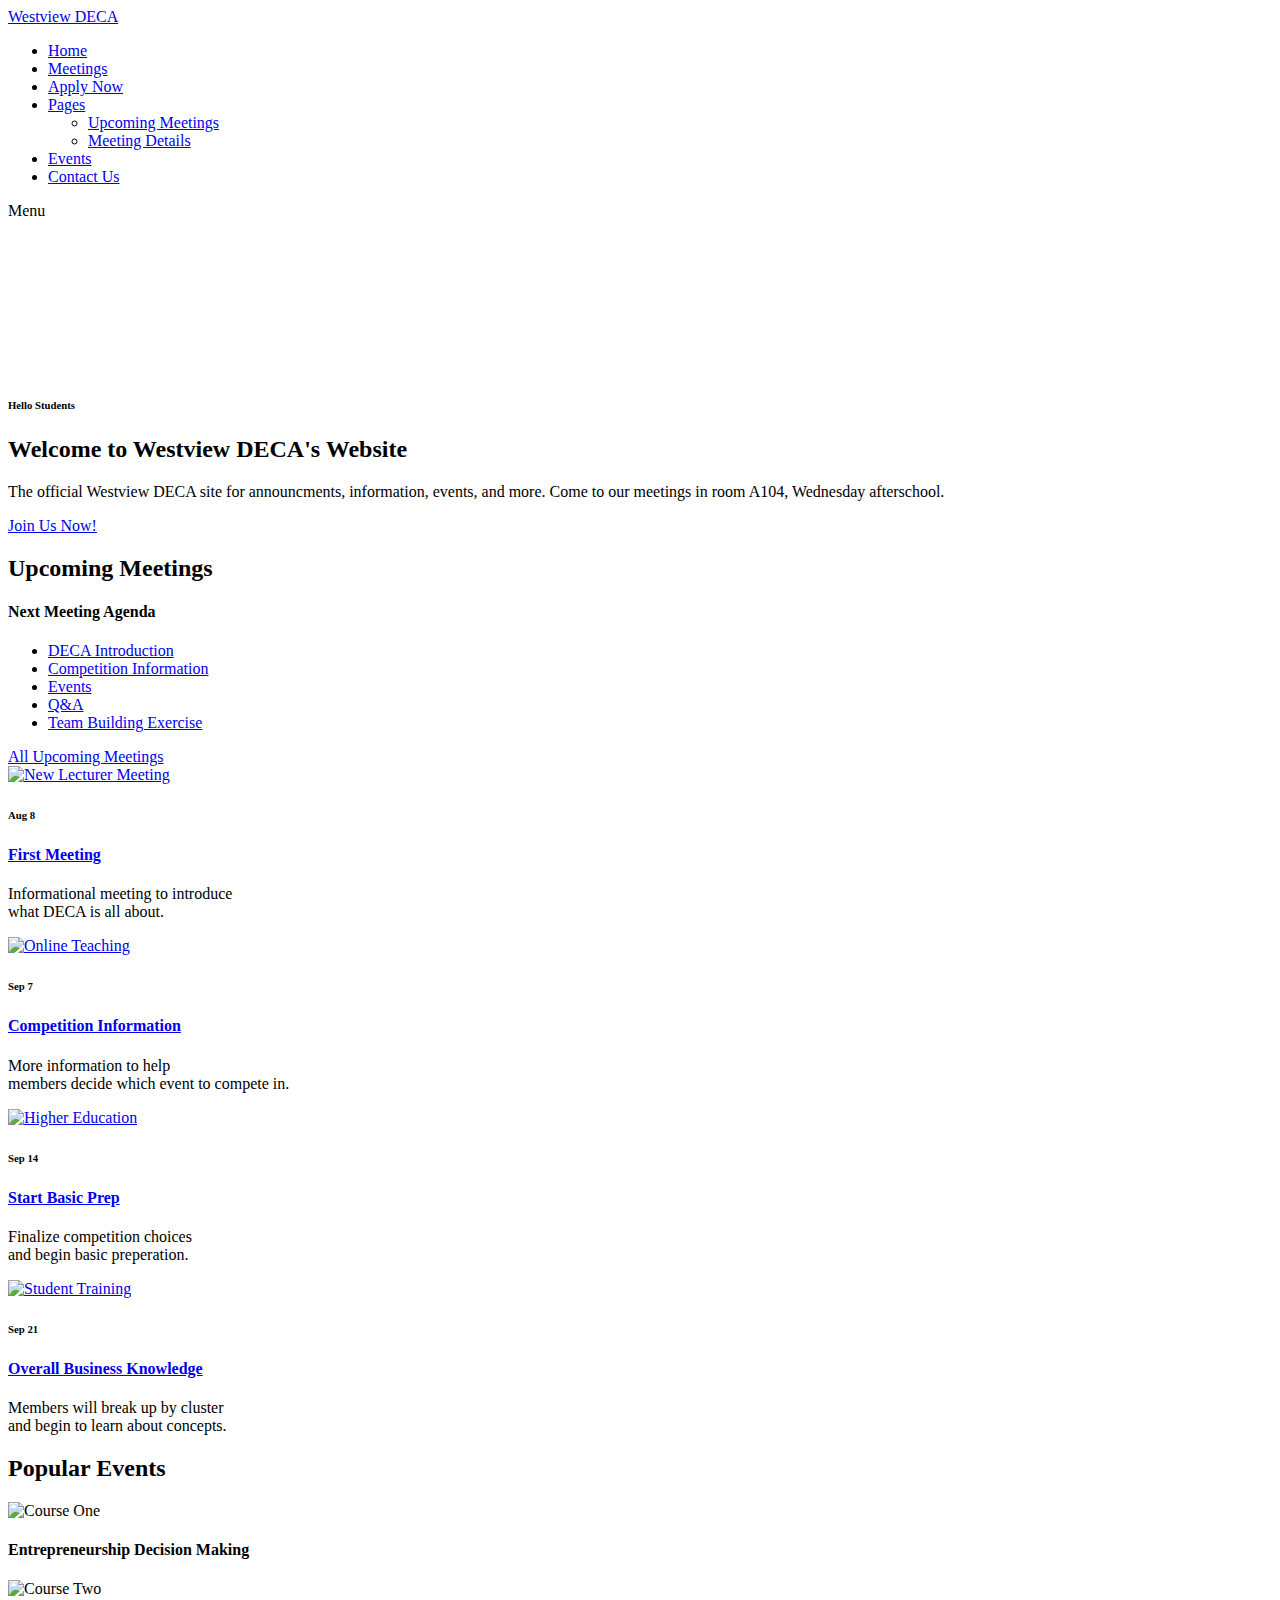
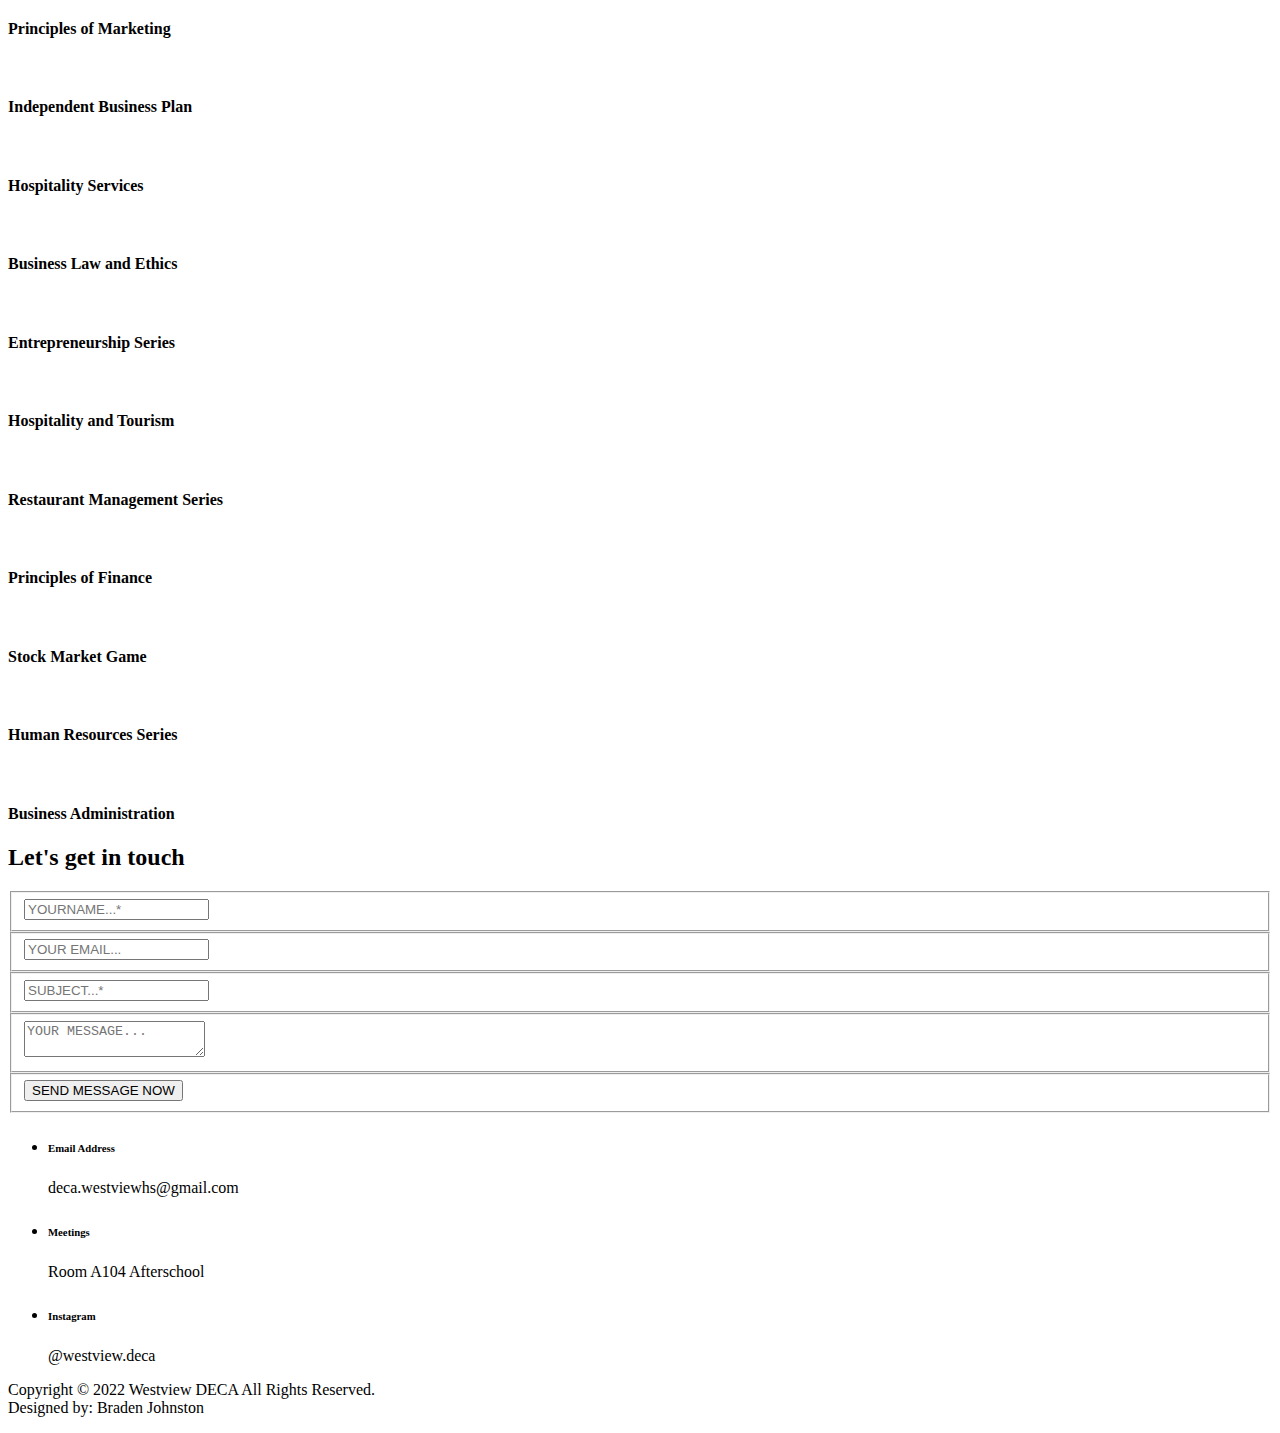
==== commit 74bc4b71: "Update index.html" ====
--- a/DECA/index.html
+++ b/DECA/index.html
@@ -205,7 +205,7 @@
             <div class="item">
               <img src="assets/images/course-01.jpg" alt="Course One">
               <div class="down-content">
-                <h4>Entrepreneurship Team Decision Making</h4>
+                <h4>Entrepreneurship Decision Making</h4>
                 <div class="info">
                   <div class="row">
                     <div class="col-8">
@@ -228,7 +228,7 @@
              
                     </div>
                     <div class="col-4">
-                       <span>$</span>
+                       <span></span>
                     </div>
                   </div>
                 </div>
@@ -253,7 +253,7 @@
             <div class="item">
               <img src="assets/images/course-04.jpg" alt="">
               <div class="down-content">
-                <h4>Hospitality Services Team Decision Making</h4>
+                <h4>Hospitality Services</h4>
                 <div class="info">
                   <div class="row">
                     <div class="col-8">
@@ -301,7 +301,7 @@
             <div class="item">
               <img src="assets/images/course-03.jpg" alt="">
               <div class="down-content">
-                <h4>Principles of Hospitality and Tourism</h4>
+                <h4>Hospitality and Tourism</h4>
                 <div class="info">
                   <div class="row">
                     <div class="col-8">
@@ -317,7 +317,7 @@
             <div class="item">
               <img src="assets/images/course-04.jpg" alt="">
               <div class="down-content">
-                <h4>Restaurant and Food Service Management Series</h4>
+                <h4>Restaurant Management Series</h4>
                 <div class="info">
                   <div class="row">
                     <div class="col-8">
@@ -362,7 +362,7 @@
             <div class="item">
               <img src="assets/images/course-03.jpg" alt="">
               <div class="down-content">
-                <h4>Human Resources Management Series</h4>
+                <h4>Human Resources Series</h4>
                 <div class="info">
                   <div class="row">
                     <div class="col-8">
@@ -377,7 +377,7 @@
             <div class="item">
               <img src="assets/images/course-04.jpg" alt="">
               <div class="down-content">
-                <h4>Principles of Business Management and Administration</h4>
+                <h4>Business Administration</h4>
                 <div class="info">
                   <div class="row">
                     <div class="col-8">
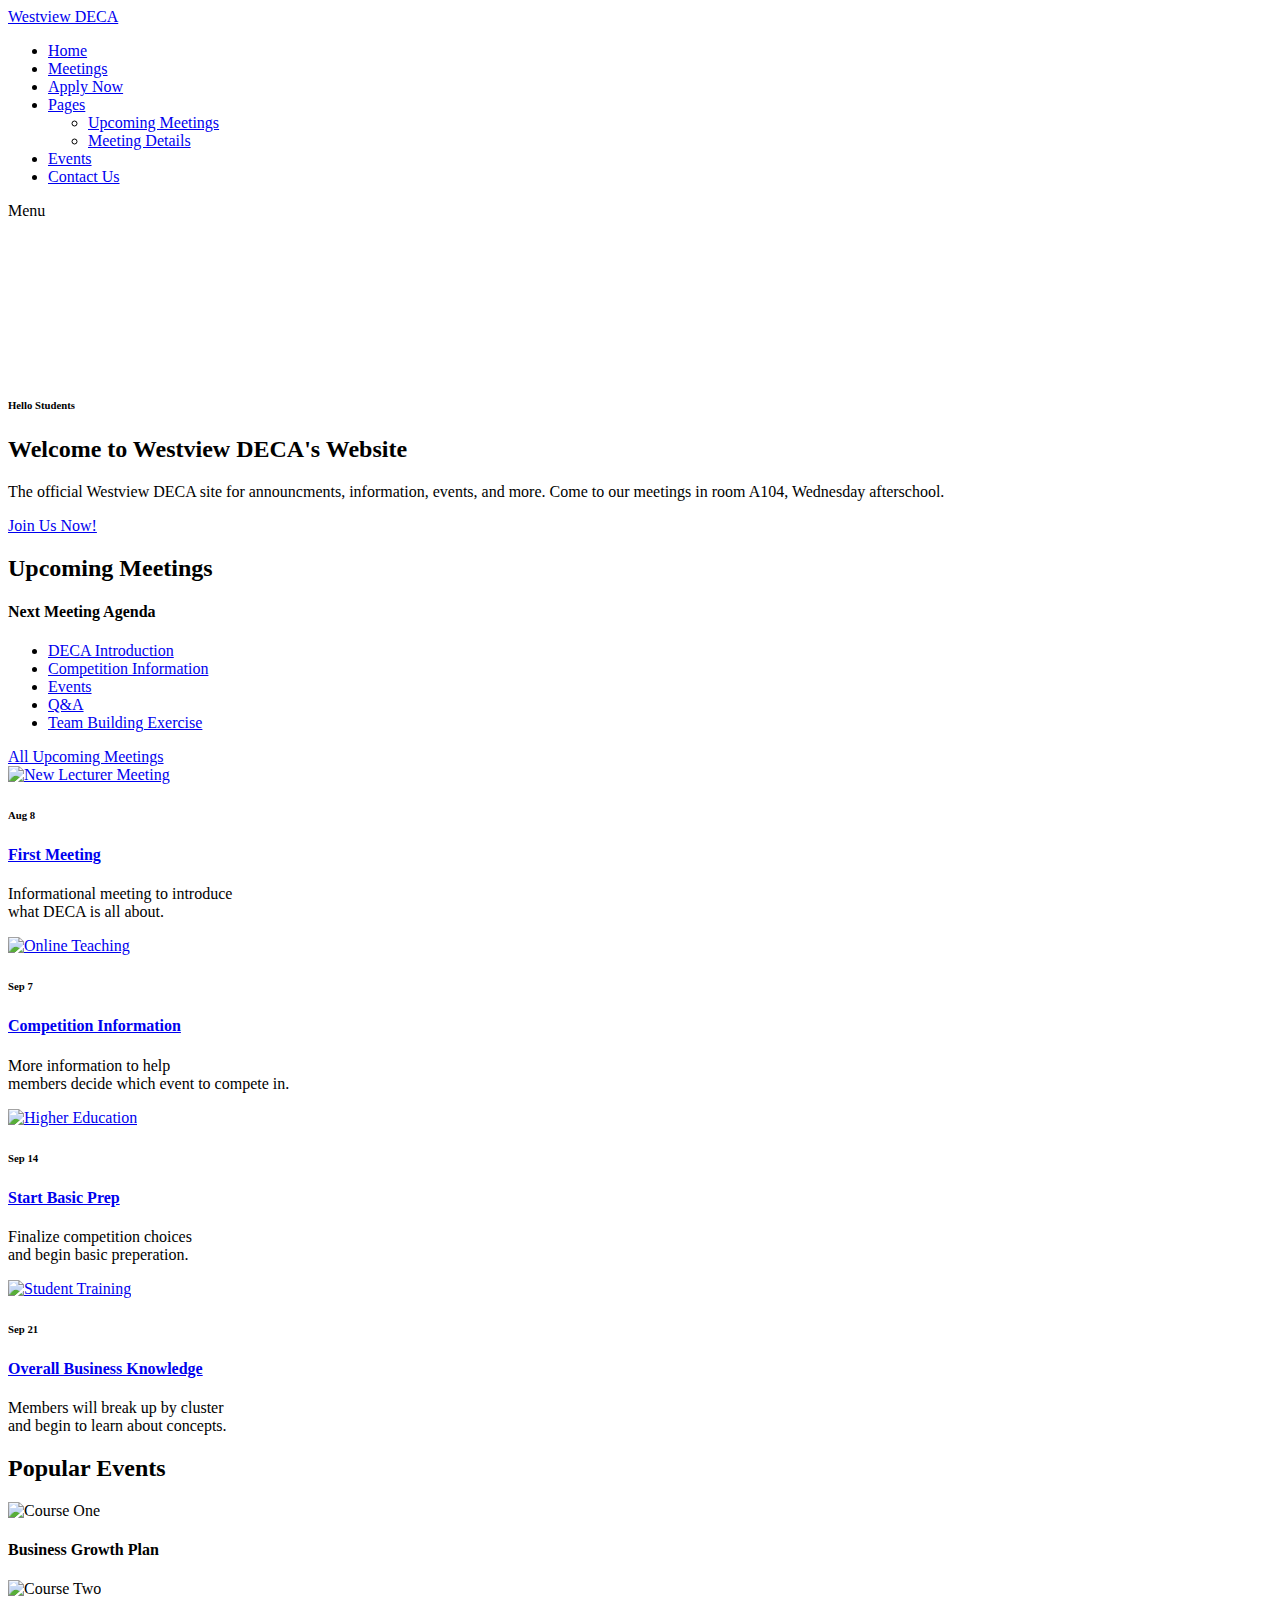
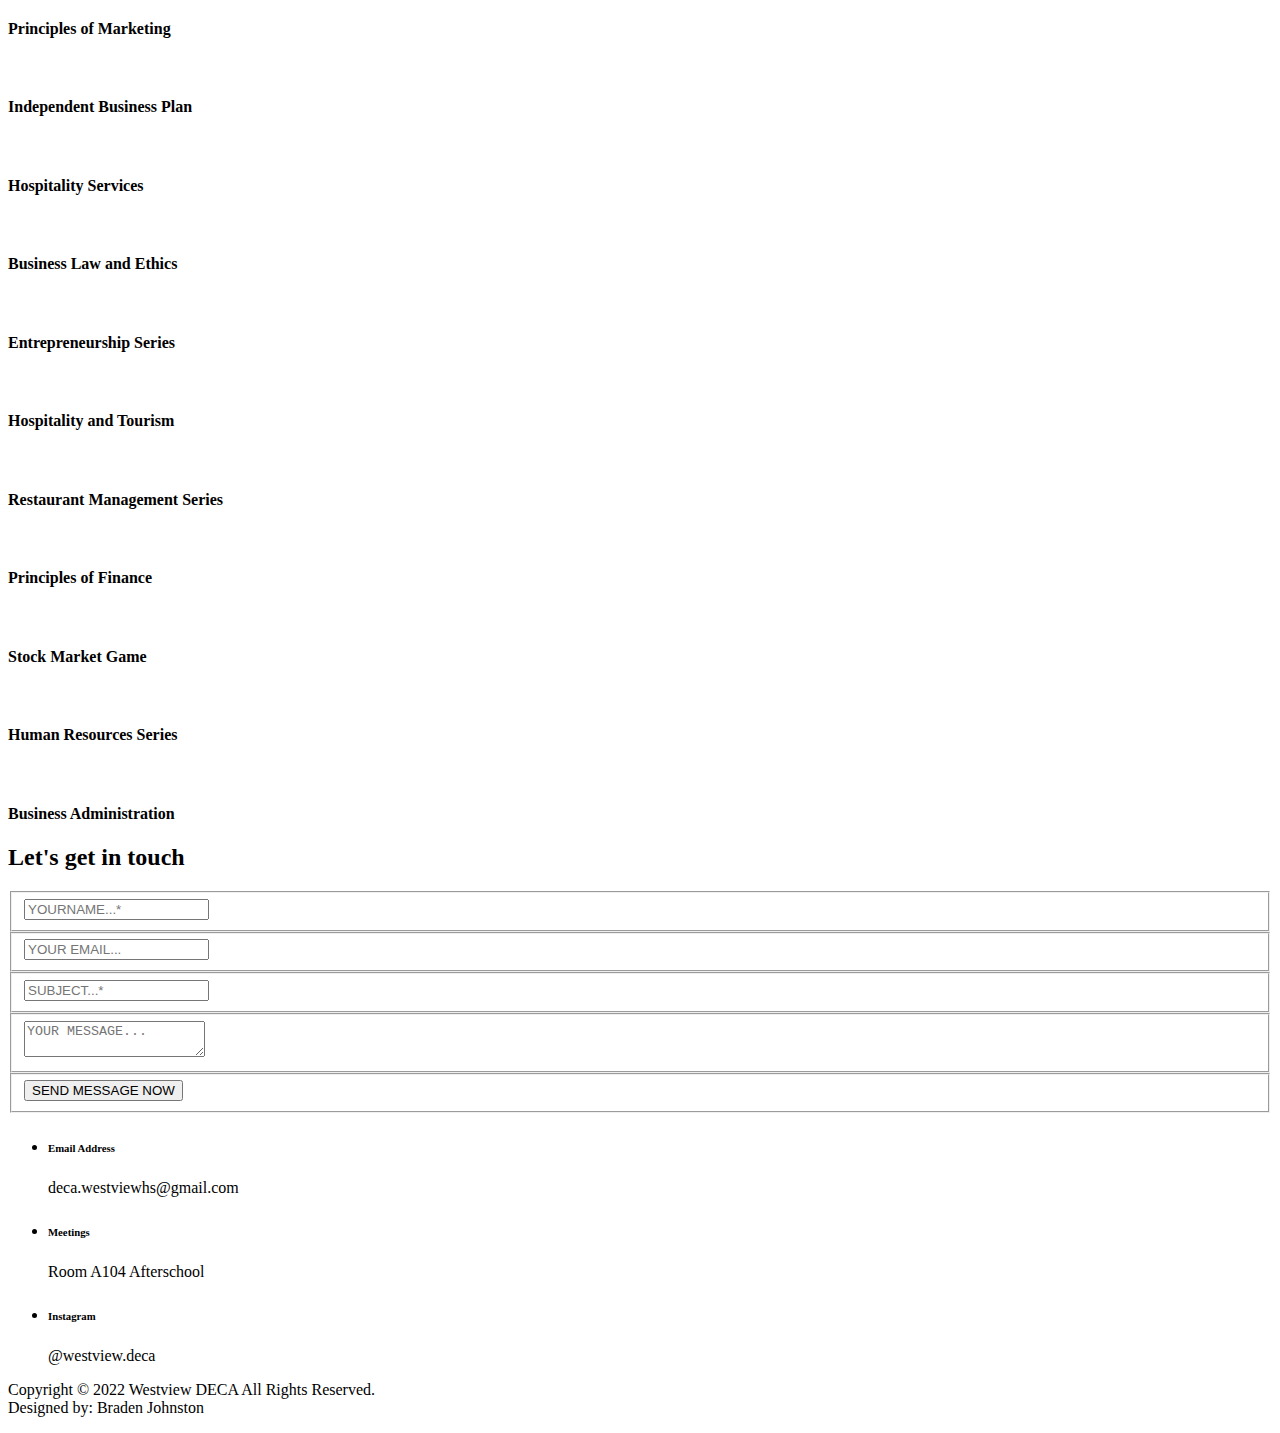
==== commit 6ffd78f7: "Update index.html" ====
--- a/DECA/index.html
+++ b/DECA/index.html
@@ -205,7 +205,7 @@
             <div class="item">
               <img src="assets/images/course-01.jpg" alt="Course One">
               <div class="down-content">
-                <h4>Entrepreneurship Decision Making</h4>
+                <h4>Business Growth Plan</h4>
                 <div class="info">
                   <div class="row">
                     <div class="col-8">
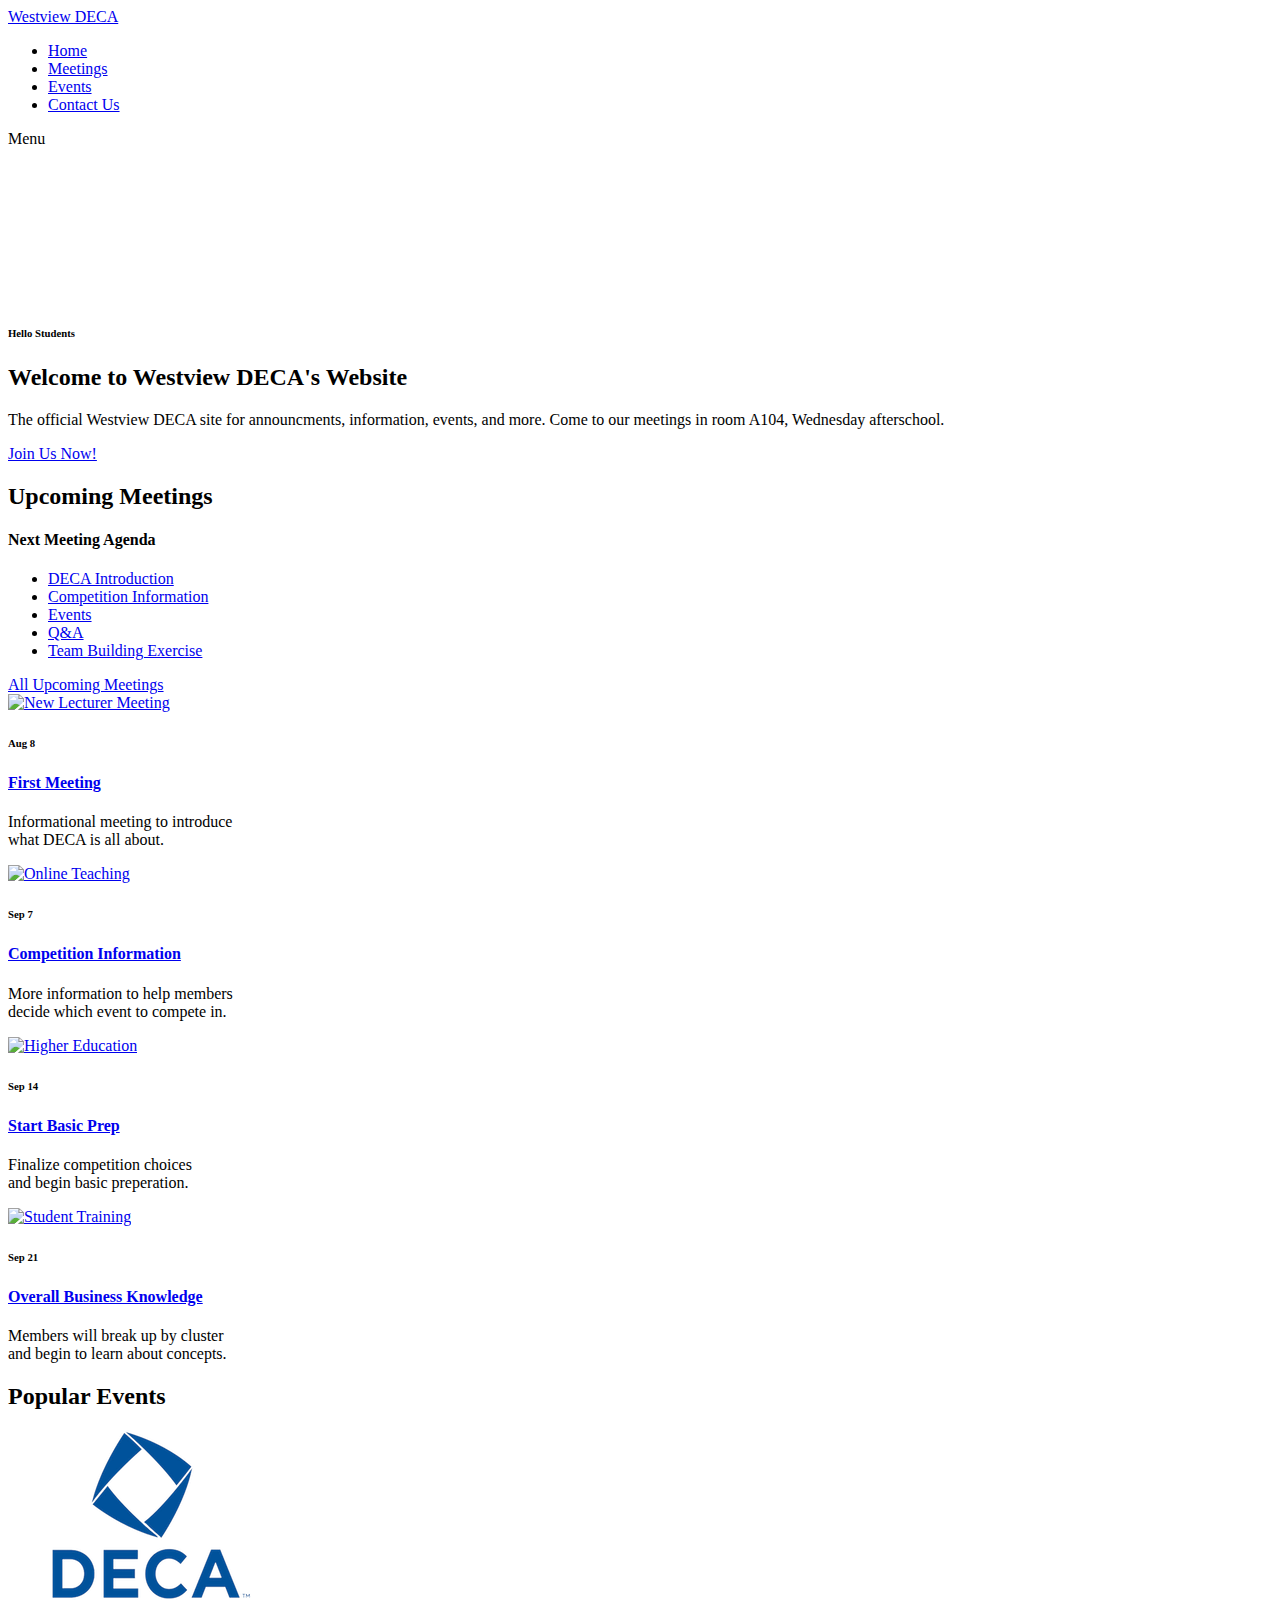
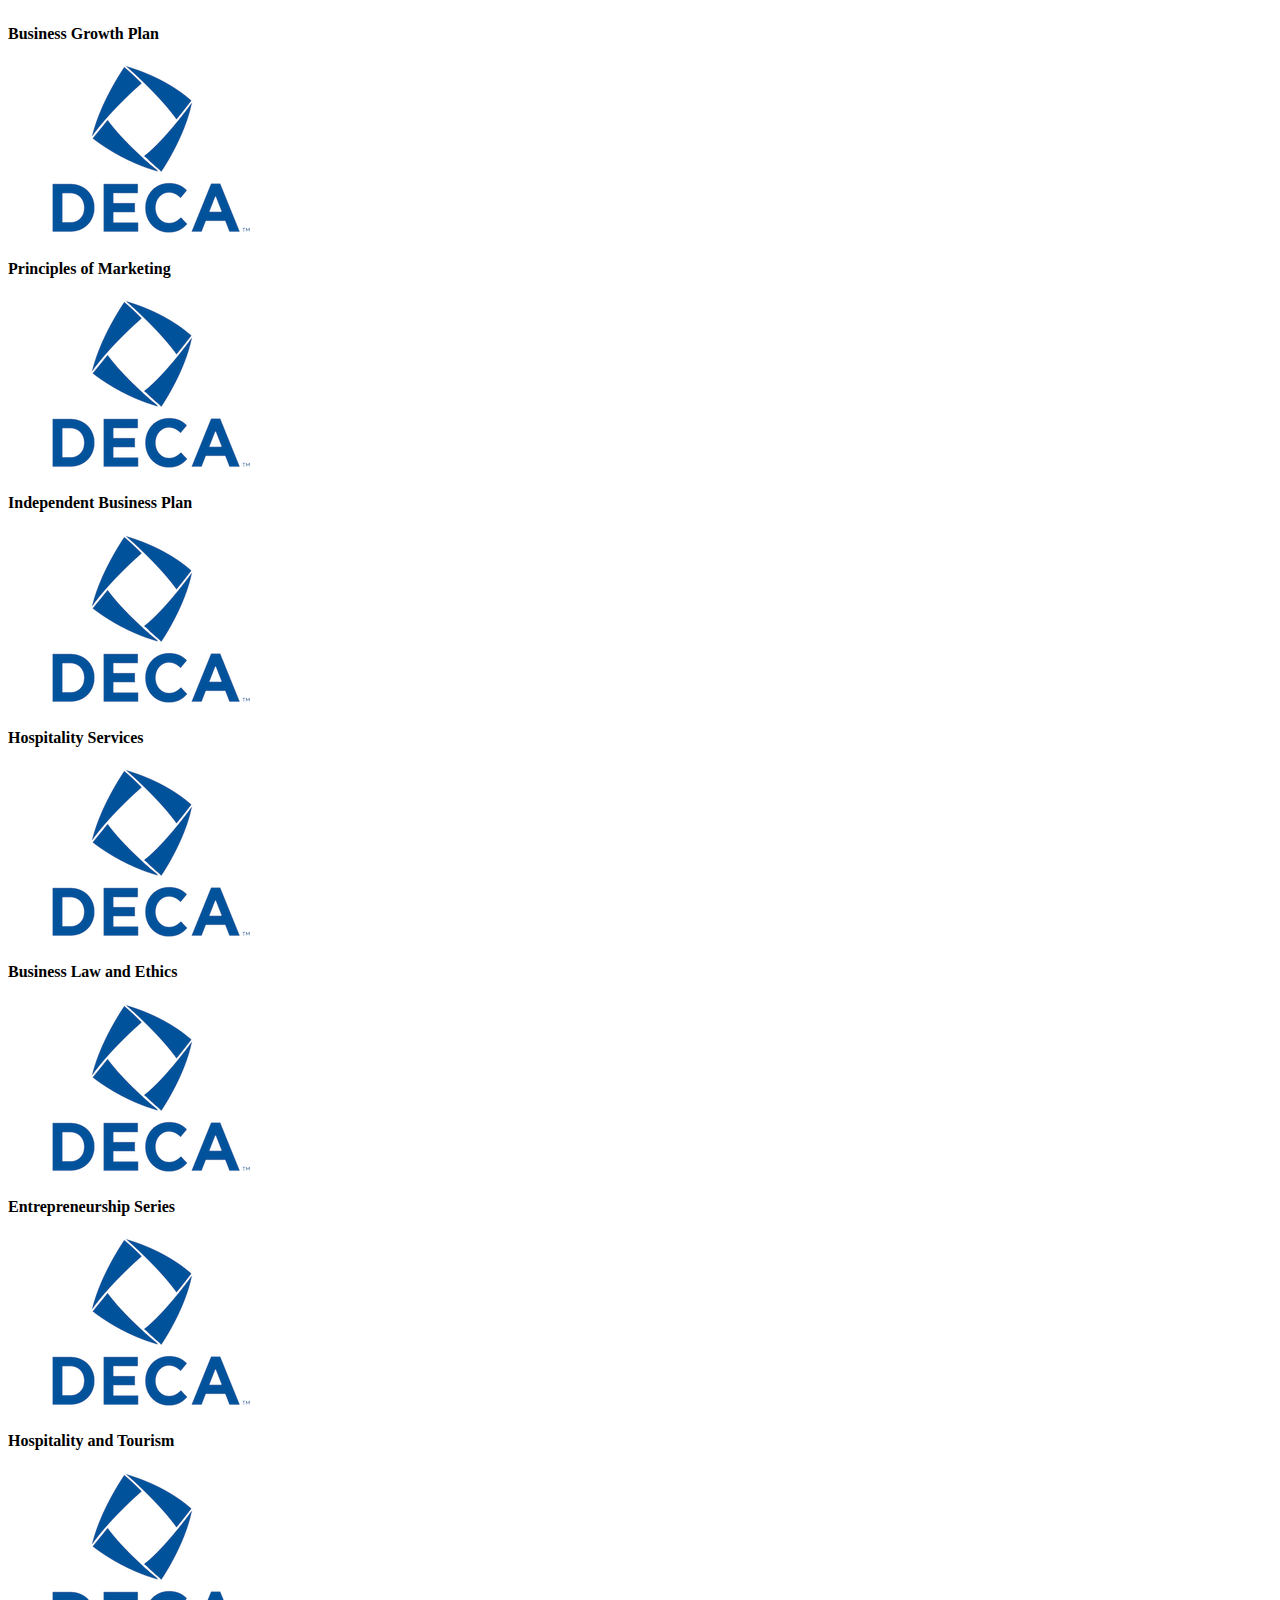
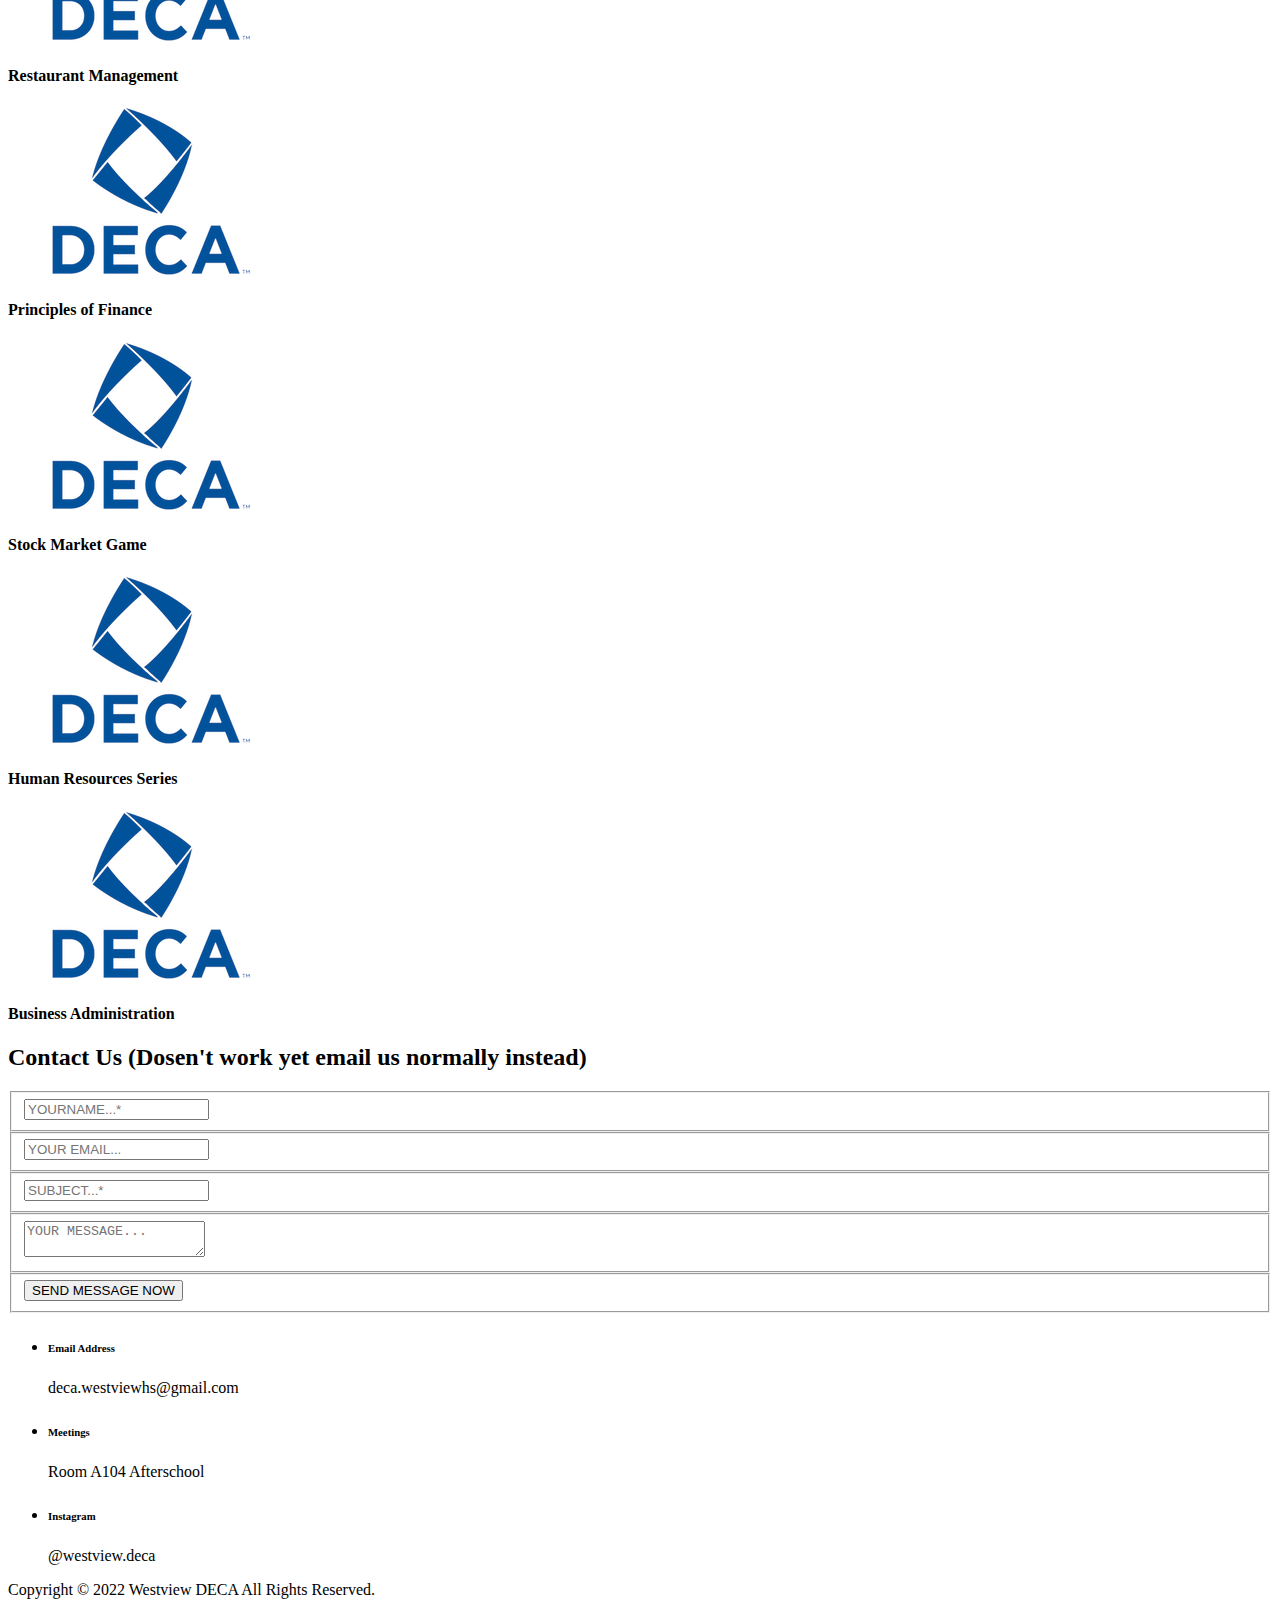
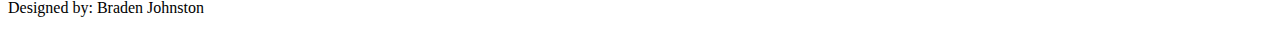
==== commit f2634eb8: "Update index.html" ====
--- a/DECA/index.html
+++ b/DECA/index.html
@@ -41,15 +41,7 @@
                       <!-- ***** Menu Start ***** -->
                       <ul class="nav">
                           <li class="scroll-to-section"><a href="#top" class="active">Home</a></li>
-                          <li><a href="meetings.html">Meetings</a></li>
-                          <li class="scroll-to-section"><a href="#apply">Apply Now</a></li>
-                          <li class="has-sub">
-                              <a href="javascript:void(0)">Pages</a>
-                              <ul class="sub-menu">
-                                  <li><a href="meetings.html">Upcoming Meetings</a></li>
-                                  <li><a href="meeting-details.html">Meeting Details</a></li>
-                              </ul>
-                          </li>
+                          <li class="scroll-to-section"><a href="#meetings">Meetings</a></li> 
                           <li class="scroll-to-section"><a href="#courses">Events</a></li> 
                           <li class="scroll-to-section"><a href="#contact">Contact Us</a></li> 
                       </ul>        
@@ -146,7 +138,7 @@
                     <h6>Sep <span>7</span></h6>
                   </div>
                   <a href="meeting-details.html"><h4>Competition Information</h4></a>
-                  <p>More information to help<br>members decide which event to compete in.</p>
+                  <p>More information to help members<br>decide which event to compete in.</p>
                 </div>
               </div>
             </div>
@@ -203,7 +195,7 @@
         <div class="col-lg-12">
           <div class="owl-courses-item owl-carousel">
             <div class="item">
-              <img src="assets/images/course-01.jpg" alt="Course One">
+              <img src="assets/images/course-01.png" alt="Course One">
               <div class="down-content">
                 <h4>Business Growth Plan</h4>
                 <div class="info">
@@ -219,7 +211,7 @@
               </div>
             </div>
             <div class="item">
-              <img src="assets/images/course-02.jpg" alt="Course Two">
+              <img src="assets/images/course-01.png" alt="Course Two">
               <div class="down-content">
                 <h4>Principles of Marketing</h4>
                 <div class="info">
@@ -235,7 +227,7 @@
               </div>
             </div>
             <div class="item">
-              <img src="assets/images/course-03.jpg" alt="">
+              <img src="assets/images/course-01.png" alt="">
               <div class="down-content">
                 <h4>Independent Business Plan</h4>
                 <div class="info">
@@ -251,7 +243,7 @@
               </div>
             </div>
             <div class="item">
-              <img src="assets/images/course-04.jpg" alt="">
+              <img src="assets/images/course-01.png" alt="">
               <div class="down-content">
                 <h4>Hospitality Services</h4>
                 <div class="info">
@@ -267,7 +259,7 @@
               </div>
             </div>
             <div class="item">
-              <img src="assets/images/course-01.jpg" alt="">
+              <img src="assets/images/course-01.png" alt="">
               <div class="down-content">
                 <h4>Business Law and Ethics </h4>
                 <div class="info">
@@ -283,7 +275,7 @@
               </div>
             </div>
             <div class="item">
-              <img src="assets/images/course-02.jpg" alt="">
+              <img src="assets/images/course-01.png" alt="">
               <div class="down-content">
                 <h4>Entrepreneurship Series</h4>
                 <div class="info">
@@ -299,7 +291,7 @@
               </div>
             </div>
             <div class="item">
-              <img src="assets/images/course-03.jpg" alt="">
+              <img src="assets/images/course-01.png" alt="">
               <div class="down-content">
                 <h4>Hospitality and Tourism</h4>
                 <div class="info">
@@ -315,22 +307,22 @@
               </div>
             </div>
             <div class="item">
-              <img src="assets/images/course-04.jpg" alt="">
-              <div class="down-content">
-                <h4>Restaurant Management Series</h4>
-                <div class="info">
-                  <div class="row">
-                    <div class="col-8">
-                    </div>
-                    <div class="col-4">
-                       <span></span>
-                    </div>
-                  </div>
-                </div>
-              </div>
-            </div>
-            <div class="item">
-              <img src="assets/images/course-01.jpg" alt="">
+              <img src="assets/images/course-01.png" alt="">
+              <div class="down-content">
+                <h4>Restaurant Management </h4>
+                <div class="info">
+                  <div class="row">
+                    <div class="col-8">
+                    </div>
+                    <div class="col-4">
+                       <span></span>
+                    </div>
+                  </div>
+                </div>
+              </div>
+            </div>
+            <div class="item">
+              <img src="assets/images/course-01.png" alt="">
               <div class="down-content">
                 <h4>Principles of Finance</h4>
                 <div class="info">
@@ -345,7 +337,7 @@
               </div>
             </div>
             <div class="item">
-              <img src="assets/images/course-02.jpg" alt="">
+              <img src="assets/images/course-01.png" alt="">
               <div class="down-content">
                 <h4>Stock Market Game</h4>
                 <div class="info">
@@ -360,7 +352,7 @@
               </div>
             </div>
             <div class="item">
-              <img src="assets/images/course-03.jpg" alt="">
+              <img src="assets/images/course-01.png" alt="">
               <div class="down-content">
                 <h4>Human Resources Series</h4>
                 <div class="info">
@@ -375,7 +367,7 @@
               </div>
             </div>
             <div class="item">
-              <img src="assets/images/course-04.jpg" alt="">
+              <img src="assets/images/course-01.png" alt="">
               <div class="down-content">
                 <h4>Business Administration</h4>
                 <div class="info">
@@ -405,7 +397,7 @@
               <form id="contact" action="" method="post">
                 <div class="row">
                   <div class="col-lg-12">
-                    <h2>Let's get in touch</h2>
+                    <h2>Contact Us (Dosen't work yet email us normally instead)</h2>
                   </div>
                   <div class="col-lg-4">
                     <fieldset>
